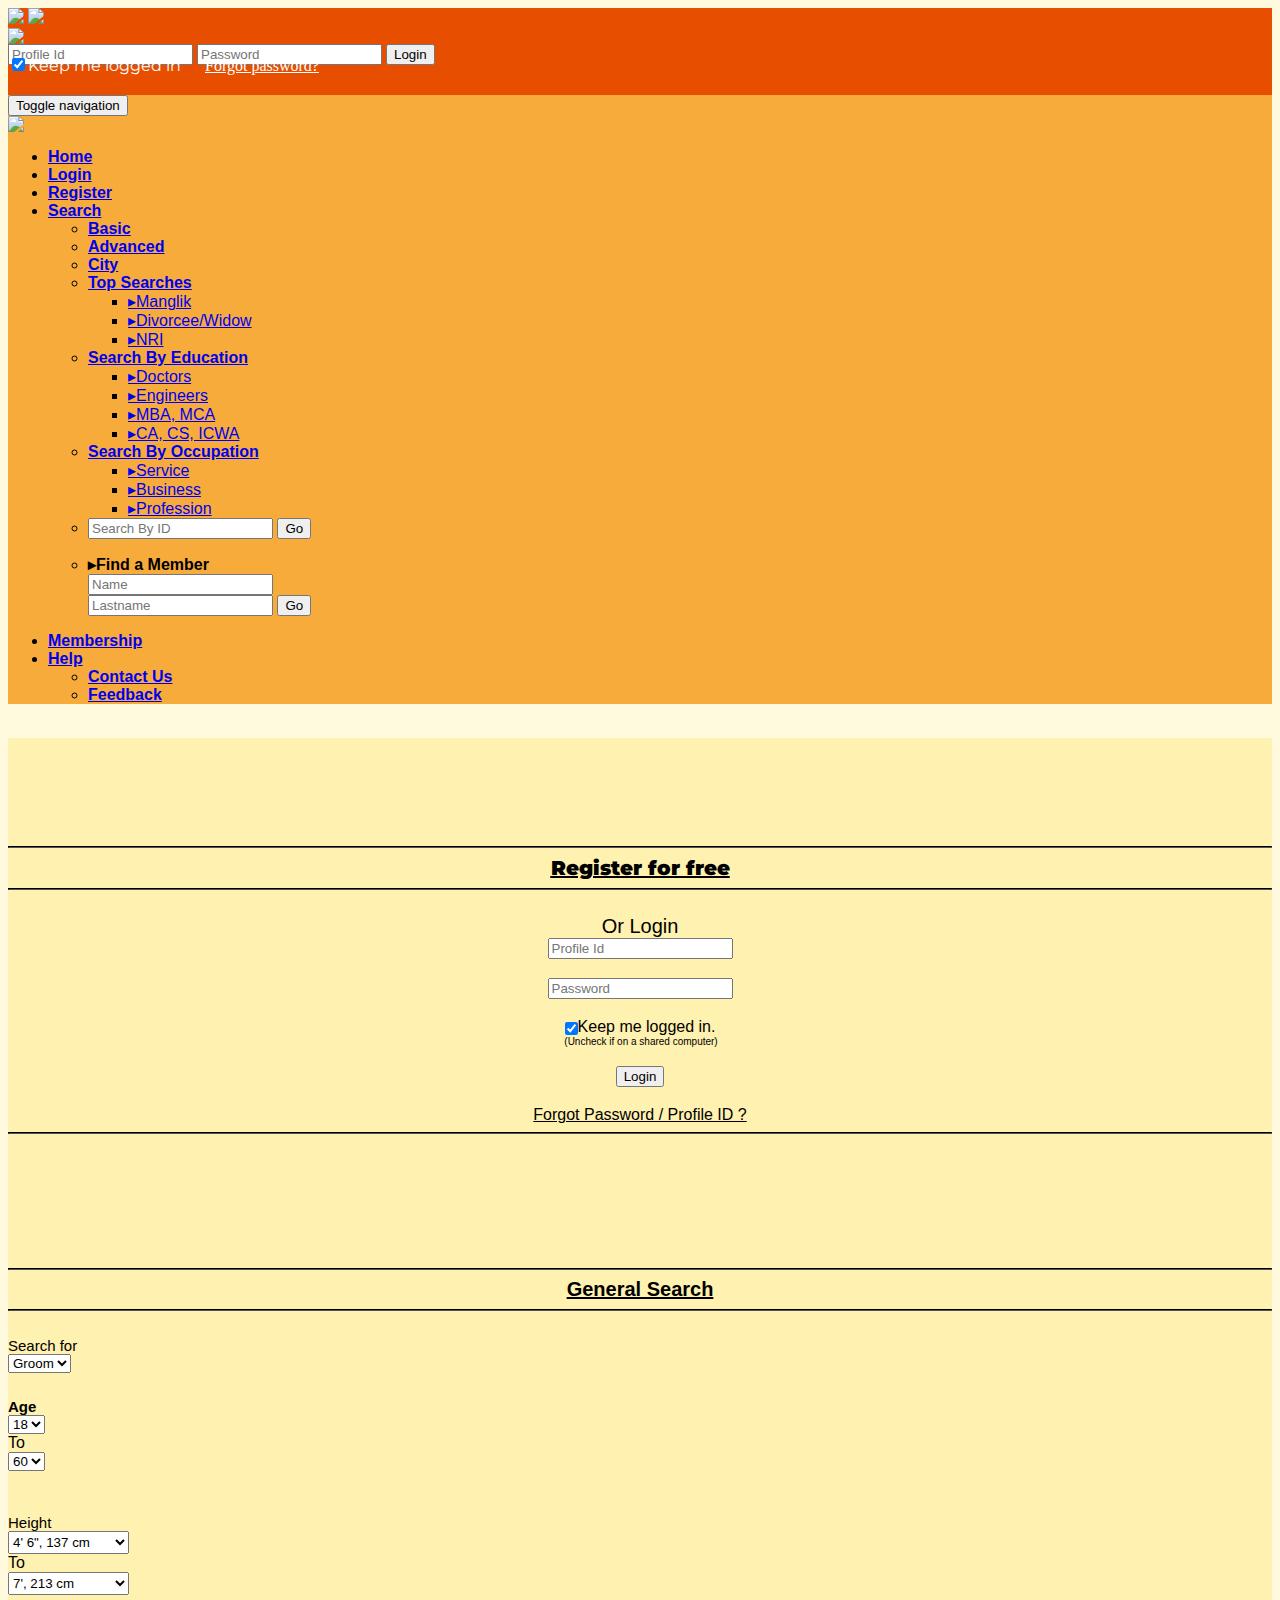
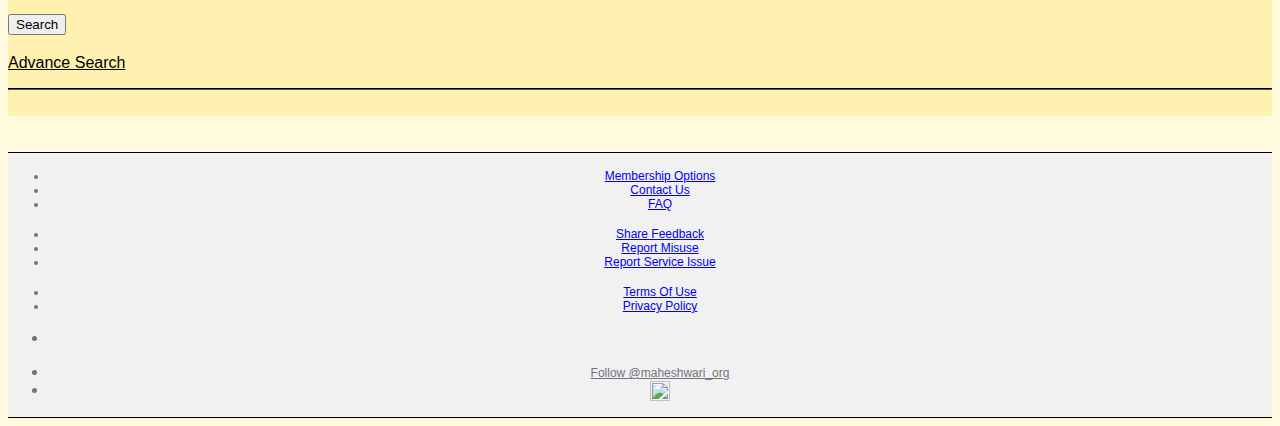
==== index.html @ b47af65a "home page updated" ====
<!--[if gte IE 7]>
<!DOCTYPE html PUBLIC "-//W3C//DTD XHTML 1.0 Transitional//EN" "http://www.w3.org/TR/xhtml1/DTD/xhtml1-transitional.dtd">
<![endif]-->
<html xmlns="http://www.w3.org/1999/xhtml" xml:lang="en">
<head>
       <script type="text/javascript">
       function loginfunc() {
                    var v = "0";
                    
         jQuery('#fltr').val(v);
     }
    </script>
</head>
<head id="ctl00_PageHead"><meta http-equiv="Content-Type" content="text/html; charset=UTF-8" /><title>
    www.maheshwari.org - No. 1 Maheshwari Matrimonial, Matrimony Site
</title><meta name="DESCRIPTION" content="&lt;%=pgdescription%>" />
<meta content="&lt;%=pgkeywords%>" name="Keywords" />
<meta name="viewport" content="width=device-width, initial-scale=1">
<meta name="language" content="EN" /><meta name="copyright" content="Copyright &lt;%=sitename%>" />
<meta name="revisit-after" content="15 days" /><meta name="reply-to" content="&lt;%=siteemail%>" />
<meta name="document-classification" content="Matrimonials Services" />
<meta name="document-type" content="Public" />
<meta name="document-rating" content="Safe for Kids" />
<meta name="document-distribution" content="Global" />
<link rel="SHORTCUT ICON" href="guru.ico" /><link href="http://www.maheshwari.org/css/NewSchema/reg.css" rel="stylesheet" />
<link href="http://www.maheshwari.org/css/NewSchema/main.css" rel="stylesheet" />
<link href="http://www.maheshwari.org/css/flaticons/flaticon.css" rel="stylesheet" />
<link href="http://www.maheshwari.org/css/NewSchema/navbar.css" rel="stylesheet" />
<link href="http://www.maheshwari.org/css/NewSchema/footer.css" rel="stylesheet" />
<link href="http://www.maheshwari.org/css/NewSchema/page.css" rel="stylesheet" />
<link href="http://www.maheshwari.org/css/NewSchema/user.css" rel="stylesheet" />
<link href='https://fonts.googleapis.com/css?family=Montserrat' rel='stylesheet' type='text/css'>
<link href='https://fonts.googleapis.com/css?family=Montserrat:700' rel='stylesheet' type='text/css'>
 <link href='https://fonts.googleapis.com/css?family=Roboto' rel='stylesheet' type='text/css'>
 <link href='https://fonts.googleapis.com/css?family=Slabo+27px' rel='stylesheet' type='text/css'>
 <link href='https://fonts.googleapis.com/css?family=Bree+Serif' rel='stylesheet' type='text/css'>
   
 <link href="css/bootstrap.css" rel = "stylesheet" />
<meta name="viewport" content="width=device-width, initial-scale=1" />

<script src="https://ajax.googleapis.com/ajax/libs/jquery/1.8.3/jquery.min.js" type="text/javascript"></script> 

<script src="http://www.maheshwari.org/js/tooltipsy.min.js" type="text/javascript"></script>

<script type="text/javascript" src="http://www.maheshwari.org/js/jquery.easyui.min.js"></script> 
    <style>
    .footer-col {
      color:rgb(114,114,125);
    }
        #head {
            font-size: 16px !important;
        }

.table-row{
  font-family: 'Montserrat', sans-serif;
}
        #wrapper {
            margin-top: 100px;
            display: block;
            padding-top:15px;
        }

        #foot {
            display: block;
            font-size: 16px !important;
            text-align: center;
        }

        @media only screen and (max-width:1000px) {
                .table-cell{
        word-break: break-all;
        margin:0.5%;
    }

            #wrapper {
                
            }
        }
    </style>



    
   <script type="text/javascript">
        jQuery(function () {
            jQuery('.hastip').tooltipsy({
                offset: [10, 0],
                css: {
                    'padding': '10px',
                    'max-width': '150px',
                    'color': '#303030',
                    'background-color': '#f5f5b5',
                    'border': '1px solid #deca7e',
                    '-moz-box-shadow': '0 0 10px rgba(0, 0, 0, .5)',
                    '-webkit-box-shadow': '0 0 10px rgba(0, 0, 0, .5)',
                    'box-shadow': '0 0 10px rgba(0, 0, 0, .5)',
                    'text-shadow': 'none'
                }
            });
        });
    </script>
    
    <link href="http://www.maheshwari.org/css/NewSchema/table.css" rel="stylesheet" />
    <style>

    hr { 
    display: block;
    margin-top: 0.5em;
    margin-bottom: 0.5em;
    margin-left: auto;
    margin-right: auto;
    border-style: inset;
    border-width: 1px;
    border-color: black;
}


    .navbar-default {
     z-index: 999;
    }
        .form {
            padding: 0;
            margin:0;
        }
        .red {
            background-color: #7d4627;
        }

        .login-form, .login-form *{
            text-align:center;
            width:auto !important;
            margin:0 auto;
        }

        .table-cell:nth-of-type(2n+1) {
            font-size: 15px;
        }

        .table-meta {
            display: inline-flex;
            padding-top: 2%;
            padding-bottom: 2%;
            text-align: center;
        }

        .button-reg {
            background: #66BB6A;
            padding: 2%;
            border-radius: 4px;
            color: white;
            font-weight: bold;
            text-decoration: none;
            font-size: 120%;
        }
        .lbl{
            margin-top:2%;
            display:block;
        }
        @media only screen and (max-width:800px) {
            .table-meta {
                display: block;
                width: 85%;
            }
            .table-box {
                margin: 3%;
            }
            .login-box {
                display:none;
            }
            .heading {
              font-family: arial;
            
              width:100%;
              font-size:20px;
              text-decoration:underline;font-weight:bold
            }
        }
    </style>
</head>
<body style = "background-color : rgb(255, 249, 221);">
    <div id="fb-root"></div>
    <script>        (function(d, s, id) {
            var js, fjs = d.getElementsByTagName(s)[0];
            if (d.getElementById(id)) return;
            js = d.createElement(s); js.id = id;
            js.src = "//connect.facebook.net/en_US/all.js#xfbml=1&appId=246943865416078";
            fjs.parentNode.insertBefore(js, fjs);
        } (document, 'script', 'facebook-jssdk'));


    </script>

      <div id="head" >
        <div class="menu-wrapper"  style = "background-color : 
E84E00">
            <div class="image-wrapper menu-hide">
                <a href="http://maheshwari.org/user/main.aspx"><img src="http://www.maheshwari.org/img/user/newschema/guru.gif" id="guru"></a>
                <a href="http://maheshwari.org/user/main.aspx"><img src="http://www.maheshwari.org/img/user/newschema/yantra.gif" id="yantra"></a>
                <div class ="logo_box">
                    <a href="http://maheshwari.org/user/main.aspx"><img src="http://www.maheshwari.org/img/user/newschema/header.png" class="logo-pic"/></a>
                </div>
                <div class="right_box">

                    <form class="login-box" action="http://maheshwari.org/user/loged.aspx" method="post">
                        <div>
                            <input type="text" name="Matcode" placeholder="Profile Id" id="uid" />
                            <input type="password" name="Password" placeholder="Password" id="pwd" />
                            <input type="hidden" id="fltr" name="fltr"  />
                            <button   class = "btn btn-primary" style = "margin-top : -5px " onclick="loginfunc()">Login</button>
                        </div>
                        <div class="box-small" style="margin-top:-10px">
                            <input type="checkbox" checked name="loggedin" id="loggedin"/><label class="tiny" style = "color:white;font-family: 'Montserrat', sans-serif;">Keep me logged in</label>
                            <label class="forgot tiny" style="margin-left:20px;"><a href="http://maheshwari.org/user/forgotpassword.aspx" style="color:white;">Forgot password?</a></label>
                        </div>
                    </form>

                </div>
            </div>

         <nav class = " menu navbar navbar-default navbar-static-top" role = "navigation" style = "  background-color : #F7AB3B; margin-top:20px">
   
   <div class = "navbar-header">
      <button type = "button" class = "navbar-toggle" 
         data-toggle = "collapse" data-target = "#example-navbar-collapse">
         <span class = "sr-only">Toggle navigation</span>
         <span class = "icon-bar"></span>
         <span class = "icon-bar"></span>
         <span class = "icon-bar"></span>
      </button>
        <div class = "navbar-header" style = "width:15px">
      <a class = "toggle-nav" href = "#"><img src="http://www.maheshwari.org/img/user/newschema/header.png" class = "logo-pic"/> </a>
   </div>
   </div>
   
   <div class = "collapse navbar-collapse" id = "example-navbar-collapse">
    
      <ul class = "nav navbar-nav">
      <li style="font-family: arial"><a href = "http://maheshwari.org/user/main.aspx"><strong>Home</strong></a></li>
         <li style="font-family: arial"><a href = "http://maheshwari.org/user/login.aspx"><strong>Login</strong></a></li>
         <li style="font-family: arial"><a href = "http://maheshwari.org/user/register.aspx"><strong>Register</strong></a></li>
            
         <li class = "dropdown" style="font-family: arial">
            <a href = "#" class = "dropdown-toggle" data-toggle = "dropdown">
             <strong>Search</strong>
               <b class = "caret"></b>
            </a>
            
            <ul class = "dropdown-menu" style = "background-color : #F7AB3B">
               <li><a href="http://maheshwari.org/user/general.aspx"><strong>Basic</strong></a></li>
                
              <li><a href="http://maheshwari.org/user/advance.aspx"><strong>Advanced</strong></a></li>
          
              <li><a href="http://maheshwari.org/user/city.aspx"><strong>City</strong></a></li>

               <li class = "dropdown">
            <a href = "#" class = "dropdown-toggle" data-toggle = "dropdown">
               <strong>Top Searches</strong> 
               <b class = "caret"></b>
            </a>

            <ul class = "dropdown-submenu">
               <li><a href="http://maheshwari.org/user/link.aspx?col=manglik&status=yes&u=9">&#9656;Manglik</a>
                <li><a href="http://maheshwari.org/user/link.aspx?col=marstatus&status=_unmarried&u=0">&#9656;Divorcee/Widow</a></li>
                  <li><a href="http://maheshwari.org/user/link.aspx?col=country&status=_india&u=1">&#9656;NRI</a></li>
</ul>
               


               <li class = "dropdown">
            <a href = "#" class = "dropdown-toggle" data-toggle = "dropdown">
              <strong> Search By Education</strong>
               <b class = "caret"></b>
            </a>

            <ul class = "dropdown-submenu">
               <li><a href="http://maheshwari.org/user/link.aspx?col=education&status=d&u=2">&#9656;Doctors</a></li>
                <li><a href="http://maheshwari.org/user/link.aspx?col=education&status=e&u=3">&#9656;Engineers</a></li>
                  <li><a href="http://maheshwari.org/user/link.aspx?col=education&status=m&u=4">&#9656;MBA, MCA</a></li>
                <li><a href="http://maheshwari.org/user/link.aspx?col=education&status=p&u=5">&#9656;CA, CS, ICWA</a></li>
</ul>


               <li class = "dropdown">
            <a href = "#" class = "dropdown-toggle" data-toggle = "dropdown">
              <strong> Search By Occupation </strong>
               <b class = "caret"></b>
            </a>

            <ul class = "dropdown-submenu">
                                 <li><a href="http://maheshwari.org/user/link.aspx?col=pstatus&status=service&u=6">&#9656;Service</a></li>
                                    <li><a href="http://maheshwari.org/user/link.aspx?col=pstatus&status=business&u=8">&#9656;Business</a></li>
                                    <li><a href="http://maheshwari.org/user/link.aspx?col=pstatus&status=profession&u=7">&#9656;Profession</a></li>
</ul>


              <li>
                                <form action="http://maheshwari.org/user/profile.aspx">
                                    <input type="text" name="id" class="search-txt" placeholder="Search By ID" />
                                    <button class = "btn btn-primary">Go</button>
                                </form>
                            </li>
                            <li>
                                <form action="http://maheshwari.org/user/namesearch.aspx"><strong>&#9656;Find a Member</strong><br>
                                    <input type="text" name="name" class="search-txt" placeholder="Name" onblur="this.value = this.value.replace(',',''); if(this.value.trim().length == 1) this.value='';"><br>
                                    <input type="text" name="surname" class="search-txt" placeholder="Lastname" onblur="this.value = this.value.replace(',',''); if(this.value.trim().length == 1) this.value='';">
                                    <button class = "btn btn-primary">Go</button>
                                </form>
                            </li>

            </ul>
           
         </li>

         <li style="font-family: arial" ><a href="http://maheshwari.org/user/payment-options.aspx"><strong>Membership </strong></a></li>


          <li class = "dropdown" style="font-family: arial">
            <a href = "#" class = "dropdown-toggle" data-toggle = "dropdown">
               <strong>Help</strong>
               <b class = "caret"></b>
            </a>
            
            <ul class = "dropdown-menu" style = "background-color : #F7AB3B;">
               <li><a href="http://maheshwari.org/user/contact.aspx"><strong>Contact Us</strong></a></li>
               
              <li><a href="http://maheshwari.org/user/feedback.aspx"><strong>Feedback</strong></a></li>
              </ul>
              </li>
            
      </ul>
   </div>
   
</nav>
    </div>
    </div>
<br/>


     <div class="container" style = "background-color : rgb(255, 249, 221);margin-top:0px; padding-top:0px" id="wrapper">
      <div class="row">
        <div class="col-xs-11 col-xs-pull-1 col-xs-offset-1 col-sm-4 col-sm-offset-2 col-sm-offset-1 col-md-5 col-md-offset-1 col-lg-5 col-lg-offset-1 col-xl-6 "  style="padding-top:100px;background-color:FFF1B0">
          <div class="table-box">
          <hr/>
            <div class="table-row " style="text-align: center;">
                  <div  class = "heading" style="width:100%;font-size:20px;text-decoration:underline;font-weight:bold;">
                        <a href = "Register.aspx" style = "color:black"><strong>Register for free</strong></a>
                   </div>
                   </div>
                   <hr/>
                
 <div class="table-row" >
                    <div class="table-cell" style = "text-align:center;width:100%">
                        <label class="lbl" style= "color:black;font-size:20px;font-family: arial;">Or Login</label>
                    </div>
                    </div>
            
            <div class="table-row">
                <form onsubmit="return Full(this)" name="frm" action="loged.aspx" method="post" class="login-form">
                    <input name="Matcode" placeholder="Profile Id" style="text-align:left;"><br /><br />
                    <input name="Password" type="password" placeholder="Password" onblur="this.value = this.value.replace(/[<>]/gi,'');" style="text-align:left;"><br>
                <br />
                    <div style = "color : black;font-family: arial">
                    <input type="checkbox" name="loggedin" id="loggedin" style="vertical-align: middle ;" title="Keep me logged in" checked />Keep me logged in.
                    </div>

                    <div style="margin-left: 2px; color: black; font-size: 10px;font-family: arial">(Uncheck if on a shared computer)</div>
                    <br />
                    <button type="submit" value="Login" name="B1" class = "btn btn-primary"> Login </button>
                    <br />
<br/>
                    <a href="ForgotPassword.aspx" style="color: black;font-family: arial;">Forgot Password / Profile ID ?</a>

                </form>
            </div>
            
         <hr/>

            <br/>
        </div>
        </div>


        <div class="col-xs-11  col-sm-4 col-sm-offset-2 col-md-5 col-md-offset-1 col-lg-5  col-xl-6 "  style="padding-top:100px;background-color:FFF1B0">


          

          <div class="table-box" >
              <form method="post" action="searchnew.aspx">
                <hr/>
                <div class="table-row" style="text-align: center;">

                  <div style="width:100%;font-size:20px;text-decoration:underline;font-weight:bold;font-family: arial, sans-serif;color:black;">
                        <strong>General Search</strong>
                    </div>
                </div>
                <hr/>
                <div class="table-row">
                    <div class="table-cell">
                        <label class="lbl" style= "color:black;font-family: arial">Search for</label>
                    </div>
                    <div class="table-cell">
                        <select name="gender">
                            <option value="female" selected>Groom</option>
                            <option value="male">Bride</option>
                        </select>
                    </div>
                </div>
                <div class="table-row">
                    <div class="table-cell" style= "color:black;font-family: arial">
                        <label class="lbl"><strong>Age</strong></label>
                    </div>
                    <div class="table-cell">
                        <select name="min_age">
                            <option selected>18</option>
                            <option>19</option>
                            <option>20</option>
                            <option>21</option>
                            <option>22</option>
                            <option>23</option>
                            <option>24</option>
                            <option>25</option>
                            <option>26</option>
                            <option>27</option>
                            <option>28</option>
                            <option>29</option>
                            <option>30</option>
                            <option>31</option>
                            <option>32</option>
                            <option>33</option>
                            <option>34</option>
                            <option>35</option>
                            <option>36</option>
                            <option>37</option>
                            <option>38</option>
                            <option>39</option>
                            <option>40</option>
                            <option>41</option>
                            <option>42</option>
                            <option>43</option>
                            <option>44</option>
                            <option>45</option>
                            <option>46</option>
                            <option>47</option>
                            <option>48</option>
                            <option>49</option>
                            <option>50</option>
                            <option>51</option>
                            <option>52</option>
                            <option>53</option>
                            <option>54</option>
                            <option>55</option>
                            <option>56</option>
                            <option>57</option>
                            <option>58</option>
                            <option>59</option>
                            <option>60</option>
                        </select>
                      <div style= "color:black;font-family:arial;" > To</div>
                    <select name="max_age">
                        <option>18</option>
                        <option>19</option>
                        <option>20</option>
                        <option>21</option>
                        <option>22</option>
                        <option>23</option>
                        <option>24</option>
                        <option>25</option>
                        <option>26</option>
                        <option>27</option>
                        <option>28</option>
                        <option>29</option>
                        <option>30</option>
                        <option>31</option>
                        <option>32</option>
                        <option>33</option>
                        <option>34</option>
                        <option>35</option>
                        <option>36</option>
                        <option>37</option>
                        <option>38</option>
                        <option>39</option>
                        <option>40</option>
                        <option>41</option>
                        <option>42</option>
                        <option>43</option>
                        <option>44</option>
                        <option>45</option>
                        <option>46</option>
                        <option>47</option>
                        <option>48</option>
                        <option>49</option>
                        <option>50</option>
                        <option>51</option>
                        <option>52</option>
                        <option>53</option>
                        <option>54</option>
                        <option>55</option>
                        <option>56</option>
                        <option>57</option>
                        <option>58</option>
                        <option>59</option>
                        <option selected>60</option>
                    </select>
                    </div>
                </div>
                <br/>
                <div class="table-row">
                    <div class="table-cell" style= "color:black;font-family: arial">
                        <label class="lbl">Height</label>
                    </div>
                    <div class="table-cell">
                        <select name="minHeight" style="height: 23px; width: 121px">
                            <option value="137" selected>4' 6", 137 cm</option>
                            <option value="140">4' 7", 140 cm</option>
                            <option value="142">4' 8", 142 cm</option>
                            <option value="145">4' 9", 145 cm</option>
                            <option value="147">4' 10", 147 cm</option>
                            <option value="150">4' 11", 150 cm</option>
                            <option value="152">5', 152 cm</option>
                            <option value="155">5'1", 155 cm</option>
                            <option value="157">5' 2", 157 cm</option>
                            <option value="160">5' 3", 160 cm</option>
                            <option value="163">5' 4", 163 cm</option>
                            <option value="165">5' 5", 165 cm</option>
                            <option value="168">5' 6", 168 cm</option>
                            <option value="170">5' 7", 170 cm</option>
                            <option value="173">5' 8", 173 cm</option>
                            <option value="175">5' 9", 175 cm</option>
                            <option value="178">5' 10", 178 cm</option>
                            <option value="180">5' 11", 180 cm</option>
                            <option value="183">6', 183 cm</option>
                            <option value="185">6' 1", 185 cm</option>
                            <option value="188">6' 2", 188 cm</option>
                            <option value="191">6' 3", 191 cm</option>
                            <option value="193">6' 4", 193 cm</option>
                            <option value="196">6' 5", 196 cm</option>
                            <option value="198">6' 6", 198 cm</option>
                            <option value="201">6' 7", 201 cm</option>
                            <option value="203">6' 8", 203 cm</option>
                            <option value="206">6' 9", 206 cm</option>
                            <option value="208">6' 10", 208 cm</option>
                            <option value="211">6' 11", 211 cm</option>
                            <option value="213">7'+, 213 cm+</option>
                        </select>
                       <div style= "color:black;font-family:arial;"> To</div> 
                        <select name="maxHeight" style="height: 23px; width: 121px">
                            <option value="140">4' 7", 140 cm</option>
                            <option value="142">4' 8", 142 cm</option>
                            <option value="145">4' 9", 145 cm</option>
                            <option value="147">4' 10", 147 cm</option>
                            <option value="150">4' 11", 150 cm</option>
                            <option value="152">5', 152 cm</option>
                            <option value="155">5'1", 155 cm</option>
                            <option value="157">5' 2", 157 cm</option>
                            <option value="160">5' 3", 160 cm</option>
                            <option value="163">5' 4", 163 cm</option>
                            <option value="165">5' 5", 165 cm</option>
                            <option value="168">5' 6", 168 cm</option>
                            <option value="170">5' 7", 170 cm</option>
                            <option value="173">5' 8", 173 cm</option>
                            <option value="175">5' 9", 175 cm</option>
                            <option value="178">5' 10", 178 cm</option>
                            <option value="180">5' 11", 180 cm</option>
                            <option value="183">6', 183 cm</option>
                            <option value="185">6' 1", 185 cm</option>
                            <option value="188">6' 2", 188 cm</option>
                            <option value="191">6' 3", 191 cm</option>
                            <option value="193">6' 4", 193 cm</option>
                            <option value="196">6' 5", 196 cm</option>
                            <option value="198">6' 6", 198 cm</option>
                            <option value="201">6' 7", 201 cm</option>
                            <option value="203">6' 8", 203 cm</option>
                            <option value="206">6' 9", 206 cm</option>
                            <option value="208">6' 10", 208 cm</option>
                            <option value="211">6' 11", 211 cm</option>
                            <option value="213" selected>7', 213 cm</option>
                        </select>
                        <br />
                    </div>
                </div>
              
                <div class="table-row">
                    <div class="table-cell">
                        &nbsp;
                    </div>
                  

                    <div class="table-cell">
                        <button type="submit" value="Search" name="B1" class = "btn btn-primary"> Search </button>
                      <br/>
                        <br/>
                        <a href="advancenew.aspx" style="color:black;font-family: arial">Advance Search</a>
                    </div>
                </div>
            </div>
<hr/>
<br/>
      </div>

        <div style="clear: both;"></div>
    </div>

<br/>
<br />
<div class = "container" style="position:relative">
<div class = "row">
<div class = "col-lg-11 col-xl-12 col-xs-pull-1 col-md-offset-1">
    <div id="foot" >
        <div class="footer panel" style = "background-color : 
rgb(241, 241, 242)
;overflow : hidden;border-top:     1px solid black;border-bottom:     1px solid black;">
            <div class="footer-box" style = "overflow : hidden;">
                <ul class="footer-col">
                    <li style = "font-family: arial;font-size : 12px;color:rgb(114,114,125);"><a href="http://maheshwari.org/user/payment-options.aspx">Membership Options</a></li>
                    <li style = "font-family: arial;font-size : 12px;color:rgb(114,114,125);"><a href="http://maheshwari.org/user/contact.aspx">Contact Us</a></li>
                    <li style = "font-family: arial;font-size : 12px;color:rgb(114,114,125);"><a href="http://maheshwari.org/user/faq.aspx">FAQ</a></li>
                </ul>
                <ul class="footer-col">
                    <li style = "font-family: arial;font-size : 12px;color:rgb(114,114,125);"><a href="http://maheshwari.org/user/feedback.aspx">Share Feedback</a></li>
                    <li style = "font-family: arial;font-size : 12px;color:rgb(114,114,125);"><a href="http://maheshwari.org/user/feedback.aspx?f=misuse">Report Misuse</a></li>
                    <li style = "font-family: arial;font-size : 12px;color:rgb(114,114,125);"><a href="http://maheshwari.org/user/feedback.aspx?f=service">Report Service Issue</a></li>
                </ul>
                <ul class="footer-col">
<!--                    <li>SiteMap</li>
                    <li>About Us</li> -->
                    <li style = "font-family: arial;font-size : 12px;color:rgb(114,114,125);"><a href="http://maheshwari.org/user/terms.aspx">Terms Of Use</a></li>
                    <li style = "font-family: arial;font-size : 12px;color:rgb(114,114,125);"><a href="http://maheshwari.org/user/privacy-policy.aspx">Privacy Policy</a></li>
                </ul>
                <ul class="footer-col">

                    <li>
                        <div class="fb-like" data-href="http://www.facebook.com/maheshwari.org" data-send="false" data-layout="button_count" data-width="150" data-show-faces="false" data-font="lucida grande" data-height="20">
                        </div>
                    </li>
                    <li>
                        <a href="https://twitter.com/maheshwari_org" class="twitter-follow-button" data-show-count="false" data-show-screen-name="true" style = "font-family: arial;font-size : 12px;color:rgb(114,114,125);">Follow @maheshwari_org</a>
                        <script>!function (d, s, id) { var js, fjs = d.getElementsByTagName(s)[0], p = /^http:/.test(d.location) ? 'http' : 'https'; if (!d.getElementById(id)) { js = d.createElement(s); js.id = id; js.src = p + '://platform.twitter.com/widgets.js'; fjs.parentNode.insertBefore(js, fjs); } }(document, 'script', 'twitter-wjs');</script>
                    </li>
<!--                    <li>
                        <a href="https://www.facebook.com/maheshwari.org">
                            <img src="../img/user/newschema/facebook.gif" />
                        </a>
                        </li> -->

                        <li>
                            <a class="addthis_button" href="http://www.addthis.com/bookmark.php?v=250&amp;pubid=xa-4fd1be8864101e77" addthis:url="http://www.maheshwari.org" addthis:title="www.maheshwari.org - No. 1 Maheshwari Matrimonial, Matrimony Site" addthis:description="It is Largest Matrimony Website catering Maheshwari Community to find Matrimonial profiles for prospective brides and grooms. Features like Online Free Registration, Advance City Search, View Contact Details etc. available">
                                <img src="http://s7.addthis.com/static/btn/v2/lg-share-en.gif" alt="Share" style="border: 0" align="top" onclick="_gaq.push(['_trackEvent', 'Footer', 'AddThis']);" height="20" />
                            </a>
                            <script type="text/javascript" src="http://s7.addthis.com/js/250/addthis_widget.js#pubid=xa-4fd1be8864101e77"></script>
                        </li>
                </ul>
            </div>
        </div>
    </div>
    </div>
    </div>
    </div>
    <script type="text/javascript">
        var _gaq = _gaq || [];
        _gaq.push(['_setAccount', 'UA-6516737-3']);
        _gaq.push(['_trackPageview']);
_gaq.push(['_setCustomVar',
      1,                   // This custom var is set to slot #1.  Required parameter.
      'Layout',           // The top-level name for your online content categories.  Required parameter.
      'New',  // Sets the value of "Section" to "Life & Style" for this particular aricle.  Required parameter.
      3                 // Sets the scope to page-level.  Optional parameter.
   ]);
_gaq.push(['_setCustomVar',
      2,                   // This custom var is set to slot #2.  Required parameter.
      'Visitor Type', // The name of the custom variable.  Required parameter.
   
      'Guest',               // The value of the custom variable.  Required parameter.

      2                    // Sets the scope to session-level.  Optional parameter.
   ]);
   
        (function() {
            var ga = document.createElement('script'); ga.type = 'text/javascript'; ga.async = true;
            ga.src = 'https://ssl.google-analytics.com/ga.js';
            var s = document.getElementsByTagName('script')[0]; s.parentNode.insertBefore(ga, s);
        })();
    </script>
    <script src="http://www.maheshwari.org/js/newschema/scrolltie.js"></script>
    <script src="http://www.maheshwari.org/js/newschema/menu.js"></script>
    <script src="js/jquery.js"></script>
    <!-- BOOTSTRAP SCRIPTS  -->
    <script src="js/bootstrap.min.js"></script>


<!--Start of Tawk.to Script--
<script type="text/javascript">
var Tawk_API=Tawk_API||{}, Tawk_LoadStart=new Date();
(function(){
var s1=document.createElement("script"),s0=document.getElementsByTagName("script")[0];
s1.async=true;
s1.src='https://embed.tawk.to/55cc938638ae2c4f66a7dd91/default';
s1.charset='UTF-8';
s1.setAttribute('crossorigin','*');
s0.parentNode.insertBefore(s1,s0);
})();


</script>
!--End of Tawk.to Script-->

</body>
</html>
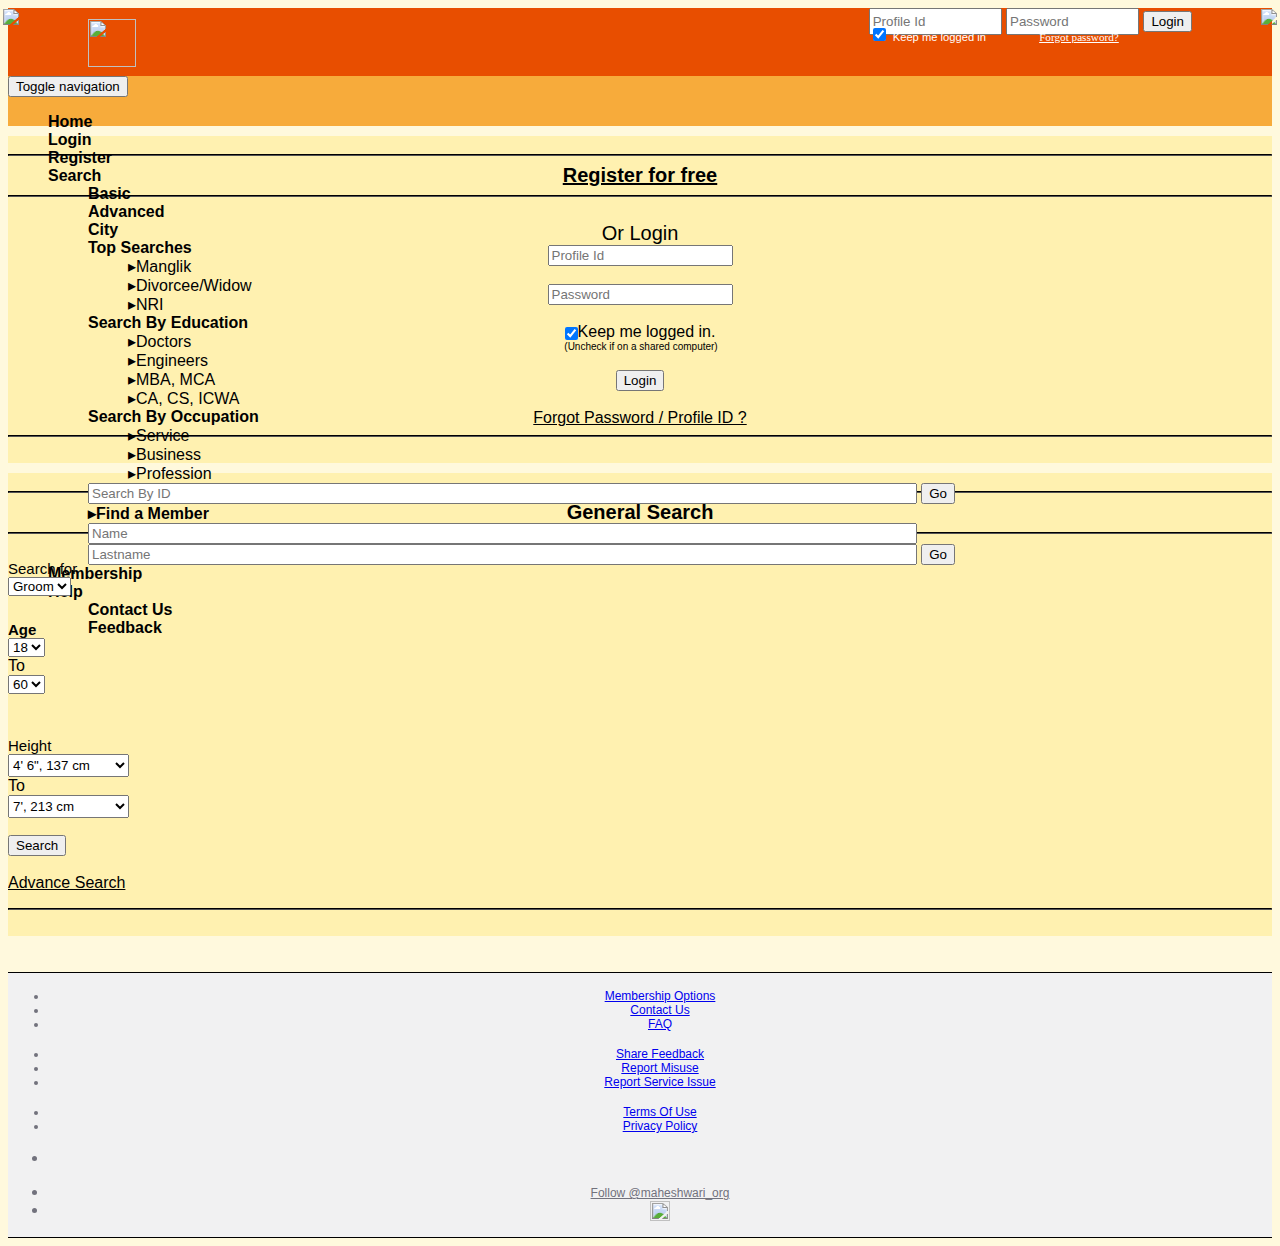
==== commit 08444862: "home final" ====
--- a/index.html
+++ b/index.html
@@ -1,696 +1,650 @@
-
-
 <!--[if gte IE 7]>
 <!DOCTYPE html PUBLIC "-//W3C//DTD XHTML 1.0 Transitional//EN" "http://www.w3.org/TR/xhtml1/DTD/xhtml1-transitional.dtd">
 <![endif]-->
 <html xmlns="http://www.w3.org/1999/xhtml" xml:lang="en">
+
 <head>
-       <script type="text/javascript">
-       function loginfunc() {
-                    var v = "0";
-                    
-         jQuery('#fltr').val(v);
-     }
+    <script type="text/javascript">
+    function loginfunc() {
+        // var v = "0";
+        // 
+        // jQuery('#fltr').val(v);
+        // }
+        //
     </script>
-</head>
-<head id="ctl00_PageHead"><meta http-equiv="Content-Type" content="text/html; charset=UTF-8" /><title>
-    www.maheshwari.org - No. 1 Maheshwari Matrimonial, Matrimony Site
-</title><meta name="DESCRIPTION" content="&lt;%=pgdescription%>" />
-<meta content="&lt;%=pgkeywords%>" name="Keywords" />
-<meta name="viewport" content="width=device-width, initial-scale=1">
-<meta name="language" content="EN" /><meta name="copyright" content="Copyright &lt;%=sitename%>" />
-<meta name="revisit-after" content="15 days" /><meta name="reply-to" content="&lt;%=siteemail%>" />
-<meta name="document-classification" content="Matrimonials Services" />
-<meta name="document-type" content="Public" />
-<meta name="document-rating" content="Safe for Kids" />
-<meta name="document-distribution" content="Global" />
-<link rel="SHORTCUT ICON" href="guru.ico" /><link href="http://www.maheshwari.org/css/NewSchema/reg.css" rel="stylesheet" />
-<link href="http://www.maheshwari.org/css/NewSchema/main.css" rel="stylesheet" />
-<link href="http://www.maheshwari.org/css/flaticons/flaticon.css" rel="stylesheet" />
-<link href="http://www.maheshwari.org/css/NewSchema/navbar.css" rel="stylesheet" />
-<link href="http://www.maheshwari.org/css/NewSchema/footer.css" rel="stylesheet" />
-<link href="http://www.maheshwari.org/css/NewSchema/page.css" rel="stylesheet" />
-<link href="http://www.maheshwari.org/css/NewSchema/user.css" rel="stylesheet" />
-<link href='https://fonts.googleapis.com/css?family=Montserrat' rel='stylesheet' type='text/css'>
-<link href='https://fonts.googleapis.com/css?family=Montserrat:700' rel='stylesheet' type='text/css'>
- <link href='https://fonts.googleapis.com/css?family=Roboto' rel='stylesheet' type='text/css'>
- <link href='https://fonts.googleapis.com/css?family=Slabo+27px' rel='stylesheet' type='text/css'>
- <link href='https://fonts.googleapis.com/css?family=Bree+Serif' rel='stylesheet' type='text/css'>
-   
- <link href="css/bootstrap.css" rel = "stylesheet" />
-<meta name="viewport" content="width=device-width, initial-scale=1" />
-
-<script src="https://ajax.googleapis.com/ajax/libs/jquery/1.8.3/jquery.min.js" type="text/javascript"></script> 
-
-<script src="http://www.maheshwari.org/js/tooltipsy.min.js" type="text/javascript"></script>
-
-<script type="text/javascript" src="http://www.maheshwari.org/js/jquery.easyui.min.js"></script> 
+    <!-- </head> -->
+    <!-- <head id="ctl00_PageHead"><meta http-equiv="Content-Type" content="text/html; charset=UTF-8" /><title> -->
+    <!-- www.maheshwari.org - No. 1 Maheshwari Matrimonial, Matrimony Site -->
+    </title>
+    <meta name="DESCRIPTION" content="&lt;%=pgdescription%>" />
+    <meta content="&lt;%=pgkeywords%>" name="Keywords" />
+    <meta name="viewport" content="width=device-width, initial-scale=1">
+    <meta name="language" content="EN" />
+    <meta name="copyright" content="Copyright &lt;%=sitename%>" />
+    <meta name="revisit-after" content="15 days" />
+    <meta name="reply-to" content="&lt;%=siteemail%>" />
+    <meta name="document-classification" content="Matrimonials Services" />
+    <meta name="document-type" content="Public" />
+    <meta name="document-rating" content="Safe for Kids" />
+    <meta name="document-distribution" content="Global" />
+    <link rel="SHORTCUT ICON" href="guru.ico" />
+    <link href="http://www.maheshwari.org/css/NewSchema/reg.css" rel="stylesheet" />
+    <link href="http://www.maheshwari.org/css/NewSchema/main.css" rel="stylesheet" />
+    <link href="http://www.maheshwari.org/css/flaticons/flaticon.css" rel="stylesheet" />
+    <!-- <link href="http://www.maheshwari.org/css/NewSchema/navbar.css" rel="stylesheet" /> -->
+    <link rel="stylesheet" type="text/css" href="error.css">
+    <link href="http://www.maheshwari.org/css/NewSchema/footer.css" rel="stylesheet" />
+    <link href="http://www.maheshwari.org/css/NewSchema/page.css" rel="stylesheet" />
+    <link href="http://www.maheshwari.org/css/NewSchema/user.css" rel="stylesheet" />
+    <link href="css/bootstrap.css" rel="stylesheet" />
+    <script src="https://ajax.googleapis.com/ajax/libs/jquery/1.8.3/jquery.min.js" type="text/javascript"></script>
+    <script src="http://www.maheshwari.org/js/tooltipsy.min.js" type="text/javascript"></script>
+    <script type="text/javascript" src="http://www.maheshwari.org/js/jquery.easyui.min.js"></script>
     <style>
     .footer-col {
-      color:rgb(114,114,125);
-    }
-        #head {
-            font-size: 16px !important;
+        color: rgb(114, 114, 125);
+    }
+    
+    #head {
+        font-size: 16px !important;
+    }
+    
+    .table-row {
+        font-family: 'Montserrat', sans-serif;
+    }
+    
+    #wrapper {
+        margin-top: 100px;
+        display: block;
+        padding-top: 15px;
+    }
+    
+    #foot {
+        display: block;
+        font-size: 16px !important;
+        text-align: center;
+    }
+    
+    @media only screen and (max-width:1000px) {
+        .table-cell {
+            word-break: break-all;
+            margin: 0.5%;
         }
-
-.table-row{
-  font-family: 'Montserrat', sans-serif;
-}
-        #wrapper {
-            margin-top: 100px;
-            display: block;
-            padding-top:15px;
-        }
-
-        #foot {
-            display: block;
-            font-size: 16px !important;
-            text-align: center;
-        }
-
-        @media only screen and (max-width:1000px) {
-                .table-cell{
-        word-break: break-all;
-        margin:0.5%;
-    }
-
-            #wrapper {
-                
+        #wrapper {}
+    }
+    </style>
+    <script type="text/javascript">
+    jQuery(function() {
+        jQuery('.hastip').tooltipsy({
+            offset: [10, 0],
+            css: {
+                'padding': '10px',
+                'max-width': '150px',
+                'color': '#303030',
+                'background-color': '#f5f5b5',
+                'border': '1px solid #deca7e',
+                '-moz-box-shadow': '0 0 10px rgba(0, 0, 0, .5)',
+                '-webkit-box-shadow': '0 0 10px rgba(0, 0, 0, .5)',
+                'box-shadow': '0 0 10px rgba(0, 0, 0, .5)',
+                'text-shadow': 'none'
             }
-        }
-    </style>
-
-
-
-    
-   <script type="text/javascript">
-        jQuery(function () {
-            jQuery('.hastip').tooltipsy({
-                offset: [10, 0],
-                css: {
-                    'padding': '10px',
-                    'max-width': '150px',
-                    'color': '#303030',
-                    'background-color': '#f5f5b5',
-                    'border': '1px solid #deca7e',
-                    '-moz-box-shadow': '0 0 10px rgba(0, 0, 0, .5)',
-                    '-webkit-box-shadow': '0 0 10px rgba(0, 0, 0, .5)',
-                    'box-shadow': '0 0 10px rgba(0, 0, 0, .5)',
-                    'text-shadow': 'none'
-                }
-            });
         });
+    });
     </script>
-    
     <link href="http://www.maheshwari.org/css/NewSchema/table.css" rel="stylesheet" />
     <style>
-
-    hr { 
-    display: block;
-    margin-top: 0.5em;
-    margin-bottom: 0.5em;
-    margin-left: auto;
-    margin-right: auto;
-    border-style: inset;
-    border-width: 1px;
-    border-color: black;
-}
-
-
+    hr {
+        display: block;
+        margin-top: 0.5em;
+        margin-bottom: 0.5em;
+        margin-left: auto;
+        margin-right: auto;
+        border-style: inset;
+        border-width: 1px;
+        border-color: black;
+    }
+    
     .navbar-default {
-     z-index: 999;
-    }
-        .form {
-            padding: 0;
-            margin:0;
+        z-index: 999;
+    }
+    
+    .form {
+        padding: 0;
+        margin: 0;
+    }
+    
+    .red {
+        background-color: #7d4627;
+    }
+    
+    .login-form,
+    .login-form * {
+        text-align: center;
+        width: auto !important;
+        margin: 0 auto;
+    }
+    
+    .table-cell:nth-of-type(2n+1) {
+        font-size: 15px;
+    }
+    
+    .table-meta {
+        
+    }
+    
+    .button-reg {
+        background: #66BB6A;
+        padding: 2%;
+        border-radius: 4px;
+        color: white;
+        font-weight: bold;
+        text-decoration: none;
+        font-size: 120%;
+    }
+    
+    .lbl {
+        margin-top: 2%;
+        display: block;
+    }
+    
+    @media only screen and (max-width:800px) {
+        .table-meta {
+            
         }
-        .red {
-            background-color: #7d4627;
+        .table-box {
+            margin: 3%;
         }
-
-        .login-form, .login-form *{
-            text-align:center;
-            width:auto !important;
-            margin:0 auto;
+        .login-box {
+            display: none;
         }
-
-        .table-cell:nth-of-type(2n+1) {
-            font-size: 15px;
+        .heading {
+            font-family: arial;
+            width: 100%;
+            font-size: 20px;
+            text-decoration: underline;
+            font-weight: bold
         }
-
-        .table-meta {
-            display: inline-flex;
-            padding-top: 2%;
-            padding-bottom: 2%;
-            text-align: center;
-        }
-
-        .button-reg {
-            background: #66BB6A;
-            padding: 2%;
-            border-radius: 4px;
-            color: white;
-            font-weight: bold;
-            text-decoration: none;
-            font-size: 120%;
-        }
-        .lbl{
-            margin-top:2%;
-            display:block;
-        }
-        @media only screen and (max-width:800px) {
-            .table-meta {
-                display: block;
-                width: 85%;
-            }
-            .table-box {
-                margin: 3%;
-            }
-            .login-box {
-                display:none;
-            }
-            .heading {
-              font-family: arial;
-            
-              width:100%;
-              font-size:20px;
-              text-decoration:underline;font-weight:bold
-            }
-        }
+    }
     </style>
 </head>
-<body style = "background-color : rgb(255, 249, 221);">
+
+<body style="background-color : rgb(255, 249, 221);">
     <div id="fb-root"></div>
-    <script>        (function(d, s, id) {
-            var js, fjs = d.getElementsByTagName(s)[0];
-            if (d.getElementById(id)) return;
-            js = d.createElement(s); js.id = id;
-            js.src = "//connect.facebook.net/en_US/all.js#xfbml=1&appId=246943865416078";
-            fjs.parentNode.insertBefore(js, fjs);
-        } (document, 'script', 'facebook-jssdk'));
-
-
+    <script>
+    (function(d, s, id) {
+        var js, fjs = d.getElementsByTagName(s)[0];
+        if (d.getElementById(id)) return;
+        js = d.createElement(s);
+        js.id = id;
+        js.src = "//connect.facebook.net/en_US/all.js#xfbml=1&appId=246943865416078";
+        fjs.parentNode.insertBefore(js, fjs);
+    }(document, 'script', 'facebook-jssdk'));
     </script>
-
-      <div id="head" >
-        <div class="menu-wrapper"  style = "background-color : 
+    <div id="head">
+        <div class="menu-wrapper" style="background-color : 
 E84E00">
             <div class="image-wrapper menu-hide">
                 <a href="http://maheshwari.org/user/main.aspx"><img src="http://www.maheshwari.org/img/user/newschema/guru.gif" id="guru"></a>
                 <a href="http://maheshwari.org/user/main.aspx"><img src="http://www.maheshwari.org/img/user/newschema/yantra.gif" id="yantra"></a>
-                <div class ="logo_box">
-                    <a href="http://maheshwari.org/user/main.aspx"><img src="http://www.maheshwari.org/img/user/newschema/header.png" class="logo-pic"/></a>
+                <div class="logo_box">
+                    <a href="http://maheshwari.org/user/main.aspx"><img src="http://www.maheshwari.org/img/user/newschema/header.png" class="logo-pic" /></a>
                 </div>
                 <div class="right_box">
-
                     <form class="login-box" action="http://maheshwari.org/user/loged.aspx" method="post">
                         <div>
                             <input type="text" name="Matcode" placeholder="Profile Id" id="uid" />
                             <input type="password" name="Password" placeholder="Password" id="pwd" />
-                            <input type="hidden" id="fltr" name="fltr"  />
-                            <button   class = "btn btn-primary" style = "margin-top : -5px " onclick="loginfunc()">Login</button>
+                            <input type="hidden" id="fltr" name="fltr" />
+                            <button class="btn btn-primary" style="margin-top : -5px " onclick="loginfunc()">Login</button>
                         </div>
                         <div class="box-small" style="margin-top:-10px">
-                            <input type="checkbox" checked name="loggedin" id="loggedin"/><label class="tiny" style = "color:white;font-family: 'Montserrat', sans-serif;">Keep me logged in</label>
+                            <input type="checkbox" checked name="loggedin" id="loggedin" />
+                            <label class="tiny" style="color:white;font-family: 'Montserrat', sans-serif;">Keep me logged in</label>
                             <label class="forgot tiny" style="margin-left:20px;"><a href="http://maheshwari.org/user/forgotpassword.aspx" style="color:white;">Forgot password?</a></label>
                         </div>
                     </form>
-
                 </div>
             </div>
-
-         <nav class = " menu navbar navbar-default navbar-static-top" role = "navigation" style = "  background-color : #F7AB3B; margin-top:20px">
-   
-   <div class = "navbar-header">
-      <button type = "button" class = "navbar-toggle" 
-         data-toggle = "collapse" data-target = "#example-navbar-collapse">
-         <span class = "sr-only">Toggle navigation</span>
-         <span class = "icon-bar"></span>
-         <span class = "icon-bar"></span>
-         <span class = "icon-bar"></span>
-      </button>
-        <div class = "navbar-header" style = "width:15px">
-      <a class = "toggle-nav" href = "#"><img src="http://www.maheshwari.org/img/user/newschema/header.png" class = "logo-pic"/> </a>
-   </div>
-   </div>
-   
-   <div class = "collapse navbar-collapse" id = "example-navbar-collapse">
-    
-      <ul class = "nav navbar-nav">
-      <li style="font-family: arial"><a href = "http://maheshwari.org/user/main.aspx"><strong>Home</strong></a></li>
-         <li style="font-family: arial"><a href = "http://maheshwari.org/user/login.aspx"><strong>Login</strong></a></li>
-         <li style="font-family: arial"><a href = "http://maheshwari.org/user/register.aspx"><strong>Register</strong></a></li>
-            
-         <li class = "dropdown" style="font-family: arial">
-            <a href = "#" class = "dropdown-toggle" data-toggle = "dropdown">
-             <strong>Search</strong>
-               <b class = "caret"></b>
-            </a>
-            
-            <ul class = "dropdown-menu" style = "background-color : #F7AB3B">
-               <li><a href="http://maheshwari.org/user/general.aspx"><strong>Basic</strong></a></li>
-                
-              <li><a href="http://maheshwari.org/user/advance.aspx"><strong>Advanced</strong></a></li>
-          
-              <li><a href="http://maheshwari.org/user/city.aspx"><strong>City</strong></a></li>
-
-               <li class = "dropdown">
-            <a href = "#" class = "dropdown-toggle" data-toggle = "dropdown">
-               <strong>Top Searches</strong> 
-               <b class = "caret"></b>
-            </a>
-
-            <ul class = "dropdown-submenu">
-               <li><a href="http://maheshwari.org/user/link.aspx?col=manglik&status=yes&u=9">&#9656;Manglik</a>
-                <li><a href="http://maheshwari.org/user/link.aspx?col=marstatus&status=_unmarried&u=0">&#9656;Divorcee/Widow</a></li>
-                  <li><a href="http://maheshwari.org/user/link.aspx?col=country&status=_india&u=1">&#9656;NRI</a></li>
-</ul>
-               
-
-
-               <li class = "dropdown">
-            <a href = "#" class = "dropdown-toggle" data-toggle = "dropdown">
-              <strong> Search By Education</strong>
-               <b class = "caret"></b>
-            </a>
-
-            <ul class = "dropdown-submenu">
-               <li><a href="http://maheshwari.org/user/link.aspx?col=education&status=d&u=2">&#9656;Doctors</a></li>
-                <li><a href="http://maheshwari.org/user/link.aspx?col=education&status=e&u=3">&#9656;Engineers</a></li>
-                  <li><a href="http://maheshwari.org/user/link.aspx?col=education&status=m&u=4">&#9656;MBA, MCA</a></li>
-                <li><a href="http://maheshwari.org/user/link.aspx?col=education&status=p&u=5">&#9656;CA, CS, ICWA</a></li>
-</ul>
-
-
-               <li class = "dropdown">
-            <a href = "#" class = "dropdown-toggle" data-toggle = "dropdown">
-              <strong> Search By Occupation </strong>
-               <b class = "caret"></b>
-            </a>
-
-            <ul class = "dropdown-submenu">
-                                 <li><a href="http://maheshwari.org/user/link.aspx?col=pstatus&status=service&u=6">&#9656;Service</a></li>
-                                    <li><a href="http://maheshwari.org/user/link.aspx?col=pstatus&status=business&u=8">&#9656;Business</a></li>
-                                    <li><a href="http://maheshwari.org/user/link.aspx?col=pstatus&status=profession&u=7">&#9656;Profession</a></li>
-</ul>
-
-
-              <li>
-                                <form action="http://maheshwari.org/user/profile.aspx">
-                                    <input type="text" name="id" class="search-txt" placeholder="Search By ID" />
-                                    <button class = "btn btn-primary">Go</button>
-                                </form>
-                            </li>
-                            <li>
-                                <form action="http://maheshwari.org/user/namesearch.aspx"><strong>&#9656;Find a Member</strong><br>
-                                    <input type="text" name="name" class="search-txt" placeholder="Name" onblur="this.value = this.value.replace(',',''); if(this.value.trim().length == 1) this.value='';"><br>
-                                    <input type="text" name="surname" class="search-txt" placeholder="Lastname" onblur="this.value = this.value.replace(',',''); if(this.value.trim().length == 1) this.value='';">
-                                    <button class = "btn btn-primary">Go</button>
-                                </form>
-                            </li>
-
-            </ul>
-           
-         </li>
-
-         <li style="font-family: arial" ><a href="http://maheshwari.org/user/payment-options.aspx"><strong>Membership </strong></a></li>
-
-
-          <li class = "dropdown" style="font-family: arial">
-            <a href = "#" class = "dropdown-toggle" data-toggle = "dropdown">
-               <strong>Help</strong>
-               <b class = "caret"></b>
-            </a>
-            
-            <ul class = "dropdown-menu" style = "background-color : #F7AB3B;">
-               <li><a href="http://maheshwari.org/user/contact.aspx"><strong>Contact Us</strong></a></li>
-               
-              <li><a href="http://maheshwari.org/user/feedback.aspx"><strong>Feedback</strong></a></li>
-              </ul>
-              </li>
-            
-      </ul>
-   </div>
-   
-</nav>
-    </div>
-    </div>
-<br/>
-
-
-     <div class="container" style = "background-color : rgb(255, 249, 221);margin-top:0px; padding-top:0px" id="wrapper">
-      <div class="row">
-        <div class="col-xs-11 col-xs-pull-1 col-xs-offset-1 col-sm-4 col-sm-offset-2 col-sm-offset-1 col-md-5 col-md-offset-1 col-lg-5 col-lg-offset-1 col-xl-6 "  style="padding-top:100px;background-color:FFF1B0">
-          <div class="table-box">
-          <hr/>
-            <div class="table-row " style="text-align: center;">
-                  <div  class = "heading" style="width:100%;font-size:20px;text-decoration:underline;font-weight:bold;">
-                        <a href = "Register.aspx" style = "color:black"><strong>Register for free</strong></a>
-                   </div>
-                   </div>
-                   <hr/>
-                
- <div class="table-row" >
-                    <div class="table-cell" style = "text-align:center;width:100%">
-                        <label class="lbl" style= "color:black;font-size:20px;font-family: arial;">Or Login</label>
-                    </div>
-                    </div>
-            
-            <div class="table-row">
-                <form onsubmit="return Full(this)" name="frm" action="loged.aspx" method="post" class="login-form">
-                    <input name="Matcode" placeholder="Profile Id" style="text-align:left;"><br /><br />
-                    <input name="Password" type="password" placeholder="Password" onblur="this.value = this.value.replace(/[<>]/gi,'');" style="text-align:left;"><br>
-                <br />
-                    <div style = "color : black;font-family: arial">
-                    <input type="checkbox" name="loggedin" id="loggedin" style="vertical-align: middle ;" title="Keep me logged in" checked />Keep me logged in.
-                    </div>
-
-                    <div style="margin-left: 2px; color: black; font-size: 10px;font-family: arial">(Uncheck if on a shared computer)</div>
-                    <br />
-                    <button type="submit" value="Login" name="B1" class = "btn btn-primary"> Login </button>
-                    <br />
-<br/>
-                    <a href="ForgotPassword.aspx" style="color: black;font-family: arial;">Forgot Password / Profile ID ?</a>
-
-                </form>
-            </div>
-            
-         <hr/>
-
-            <br/>
-        </div>
-        </div>
-
-
-        <div class="col-xs-11  col-sm-4 col-sm-offset-2 col-md-5 col-md-offset-1 col-lg-5  col-xl-6 "  style="padding-top:100px;background-color:FFF1B0">
-
-
-          
-
-          <div class="table-box" >
-              <form method="post" action="searchnew.aspx">
-                <hr/>
-                <div class="table-row" style="text-align: center;">
-
-                  <div style="width:100%;font-size:20px;text-decoration:underline;font-weight:bold;font-family: arial, sans-serif;color:black;">
-                        <strong>General Search</strong>
+            <nav class=" menu navbar navbar-default navbar-static-top" role="navigation" style="  background-color : #F7AB3B; margin-top:20px">
+                <div class="navbar-header">
+                    <button type="button" class="navbar-toggle" data-toggle="collapse" data-target="#example-navbar-collapse">
+                        <span class="sr-only">Toggle navigation</span>
+                        <span class="icon-bar"></span>
+                        <span class="icon-bar"></span>
+                        <span class="icon-bar"></span>
+                    </button>
+                    <div class="navbar-header" style="width:15px">
+                        <a class="toggle-nav" href="#"><img src="http://www.maheshwari.org/img/user/newschema/header.png" class="logo-pic" /> </a>
                     </div>
                 </div>
-                <hr/>
-                <div class="table-row">
-                    <div class="table-cell">
-                        <label class="lbl" style= "color:black;font-family: arial">Search for</label>
+                <div class="collapse navbar-collapse" id="example-navbar-collapse">
+                    <ul class="nav navbar-nav">
+                        <li style="font-family: arial"><a href="http://maheshwari.org/user/main.aspx"><strong>Home</strong></a></li>
+                        <li style="font-family: arial"><a href="http://maheshwari.org/user/login.aspx"><strong>Login</strong></a></li>
+                        <li style="font-family: arial"><a href="http://maheshwari.org/user/register.aspx"><strong>Register</strong></a></li>
+                        <li class="dropdown" style="font-family: arial">
+                            <a href="#" class="dropdown-toggle" data-toggle="dropdown">
+                                <strong>Search</strong>
+                                <b class="caret"></b>
+                            </a>
+                            <ul class="dropdown-menu" style="background-color : #F7AB3B">
+                                <li><a href="http://maheshwari.org/user/general.aspx"><strong>Basic</strong></a></li>
+                                <li><a href="http://maheshwari.org/user/advance.aspx"><strong>Advanced</strong></a></li>
+                                <li><a href="http://maheshwari.org/user/city.aspx"><strong>City</strong></a></li>
+                                <li class="dropdown">
+                                    <a href="#" class="dropdown-toggle" data-toggle="dropdown">
+                                        <strong>Top Searches</strong>
+                                        <b class="caret"></b>
+                                    </a>
+                                    <ul class="dropdown-submenu">
+                                        <li><a href="http://maheshwari.org/user/link.aspx?col=manglik&status=yes&u=9">&#9656;Manglik</a>
+                                            <li><a href="http://maheshwari.org/user/link.aspx?col=marstatus&status=_unmarried&u=0">&#9656;Divorcee/Widow</a></li>
+                                            <li><a href="http://maheshwari.org/user/link.aspx?col=country&status=_india&u=1">&#9656;NRI</a></li>
+                                    </ul>
+                                    <li class="dropdown">
+                                        <a href="#" class="dropdown-toggle" data-toggle="dropdown">
+                                            <strong> Search By Education</strong>
+                                            <b class="caret"></b>
+                                        </a>
+                                        <ul class="dropdown-submenu">
+                                            <li><a href="http://maheshwari.org/user/link.aspx?col=education&status=d&u=2">&#9656;Doctors</a></li>
+                                            <li><a href="http://maheshwari.org/user/link.aspx?col=education&status=e&u=3">&#9656;Engineers</a></li>
+                                            <li><a href="http://maheshwari.org/user/link.aspx?col=education&status=m&u=4">&#9656;MBA, MCA</a></li>
+                                            <li><a href="http://maheshwari.org/user/link.aspx?col=education&status=p&u=5">&#9656;CA, CS, ICWA</a></li>
+                                        </ul>
+                                        <li class="dropdown">
+                                            <a href="#" class="dropdown-toggle" data-toggle="dropdown">
+                                                <strong> Search By Occupation </strong>
+                                                <b class="caret"></b>
+                                            </a>
+                                            <ul class="dropdown-submenu">
+                                                <li><a href="http://maheshwari.org/user/link.aspx?col=pstatus&status=service&u=6">&#9656;Service</a></li>
+                                                <li><a href="http://maheshwari.org/user/link.aspx?col=pstatus&status=business&u=8">&#9656;Business</a></li>
+                                                <li><a href="http://maheshwari.org/user/link.aspx?col=pstatus&status=profession&u=7">&#9656;Profession</a></li>
+                                            </ul>
+                                            <li>
+                                                <form action="http://maheshwari.org/user/profile.aspx">
+                                                    <input type="text" name="id" class="search-txt" placeholder="Search By ID" />
+                                                    <button class="btn btn-primary">Go</button>
+                                                </form>
+                                            </li>
+                                            <li>
+                                                <form action="http://maheshwari.org/user/namesearch.aspx"><strong>&#9656;Find a Member</strong>
+                                                    <br>
+                                                    <input type="text" name="name" class="search-txt" placeholder="Name" onblur="this.value = this.value.replace(',',''); if(this.value.trim().length == 1) this.value='';">
+                                                    <br>
+                                                    <input type="text" name="surname" class="search-txt" placeholder="Lastname" onblur="this.value = this.value.replace(',',''); if(this.value.trim().length == 1) this.value='';">
+                                                    <button class="btn btn-primary">Go</button>
+                                                </form>
+                                            </li>
+                            </ul>
+                            </li>
+                            <li style="font-family: arial"><a href="http://maheshwari.org/user/payment-options.aspx"><strong>Membership </strong></a></li>
+                            <li class="dropdown" style="font-family: arial">
+                                <a href="#" class="dropdown-toggle" data-toggle="dropdown">
+                                    <strong>Help</strong>
+                                    <b class="caret"></b>
+                                </a>
+                                <ul class="dropdown-menu" style="background-color : #F7AB3B;">
+                                    <li><a href="http://maheshwari.org/user/contact.aspx"><strong>Contact Us</strong></a></li>
+                                    <li><a href="http://maheshwari.org/user/feedback.aspx"><strong>Feedback</strong></a></li>
+                                </ul>
+                            </li>
+                    </ul>
+                </div>
+            </nav>
+        </div>
+    </div>
+    <br/>
+    <div class="container-fluid" style="background-color : rgb(255, 249, 221);margin-top:0px; padding-top:10px;overflow:hidden" id="wrapper">
+        <div class="row">
+            <span class="col-xs-1"></span>
+            <div class="col-xs-11 col-sm-4 col-md-4 col-lg-4 col-xl-6 table-meta" style="padding-top:10px;background-color:FFF1B0;margin-bottom:10px;">
+                <div class="table-box">
+                    <hr/>
+                    <div class="table-row " style="text-align: center;">
+                        <div class="heading" style="width:100%;font-size:20px;font-weight:bold;">
+                            <a href="Register.aspx" style="color:black"><strong>Register for free</strong></a>
+                        </div>
                     </div>
-                    <div class="table-cell">
-                        <select name="gender">
-                            <option value="female" selected>Groom</option>
-                            <option value="male">Bride</option>
-                        </select>
+                    <hr/>
+                    <div class="table-row">
+                        <div class="table-cell" style="text-align:center;width:100%">
+                            <label class="lbl" style="color:black;font-size:20px;font-family: arial;">Or Login</label>
+                        </div>
                     </div>
-                </div>
-                <div class="table-row">
-                    <div class="table-cell" style= "color:black;font-family: arial">
-                        <label class="lbl"><strong>Age</strong></label>
+                    <div class="table-row">
+                        <form onsubmit="return Full(this)" name="frm" action="loged.aspx" method="post" class="login-form">
+                            <input name="Matcode" placeholder="Profile Id" style="text-align:left;">
+                            <br />
+                            <br />
+                            <input name="Password" type="password" placeholder="Password" onblur="this.value = this.value.replace(/[<>]/gi,'');" style="text-align:left;">
+                            <br>
+                            <br />
+                            <div style="color : black;font-family: arial">
+                                <input type="checkbox" name="loggedin" id="loggedin" style="vertical-align: middle ;" title="Keep me logged in" checked />Keep me logged in.
+                            </div>
+                            <div style="margin-left: 2px; color: black; font-size: 10px;font-family: arial">(Uncheck if on a shared computer)</div>
+                            <br />
+                            <button type="submit" value="Login" name="B1" class="btn btn-primary"> Login </button>
+                            <br />
+                            <br/>
+                            <a href="ForgotPassword.aspx" style="color: black;font-family: arial;">Forgot Password / Profile ID ?</a>
+                        </form>
                     </div>
-                    <div class="table-cell">
-                        <select name="min_age">
-                            <option selected>18</option>
-                            <option>19</option>
-                            <option>20</option>
-                            <option>21</option>
-                            <option>22</option>
-                            <option>23</option>
-                            <option>24</option>
-                            <option>25</option>
-                            <option>26</option>
-                            <option>27</option>
-                            <option>28</option>
-                            <option>29</option>
-                            <option>30</option>
-                            <option>31</option>
-                            <option>32</option>
-                            <option>33</option>
-                            <option>34</option>
-                            <option>35</option>
-                            <option>36</option>
-                            <option>37</option>
-                            <option>38</option>
-                            <option>39</option>
-                            <option>40</option>
-                            <option>41</option>
-                            <option>42</option>
-                            <option>43</option>
-                            <option>44</option>
-                            <option>45</option>
-                            <option>46</option>
-                            <option>47</option>
-                            <option>48</option>
-                            <option>49</option>
-                            <option>50</option>
-                            <option>51</option>
-                            <option>52</option>
-                            <option>53</option>
-                            <option>54</option>
-                            <option>55</option>
-                            <option>56</option>
-                            <option>57</option>
-                            <option>58</option>
-                            <option>59</option>
-                            <option>60</option>
-                        </select>
-                      <div style= "color:black;font-family:arial;" > To</div>
-                    <select name="max_age">
-                        <option>18</option>
-                        <option>19</option>
-                        <option>20</option>
-                        <option>21</option>
-                        <option>22</option>
-                        <option>23</option>
-                        <option>24</option>
-                        <option>25</option>
-                        <option>26</option>
-                        <option>27</option>
-                        <option>28</option>
-                        <option>29</option>
-                        <option>30</option>
-                        <option>31</option>
-                        <option>32</option>
-                        <option>33</option>
-                        <option>34</option>
-                        <option>35</option>
-                        <option>36</option>
-                        <option>37</option>
-                        <option>38</option>
-                        <option>39</option>
-                        <option>40</option>
-                        <option>41</option>
-                        <option>42</option>
-                        <option>43</option>
-                        <option>44</option>
-                        <option>45</option>
-                        <option>46</option>
-                        <option>47</option>
-                        <option>48</option>
-                        <option>49</option>
-                        <option>50</option>
-                        <option>51</option>
-                        <option>52</option>
-                        <option>53</option>
-                        <option>54</option>
-                        <option>55</option>
-                        <option>56</option>
-                        <option>57</option>
-                        <option>58</option>
-                        <option>59</option>
-                        <option selected>60</option>
-                    </select>
-                    </div>
-                </div>
-                <br/>
-                <div class="table-row">
-                    <div class="table-cell" style= "color:black;font-family: arial">
-                        <label class="lbl">Height</label>
-                    </div>
-                    <div class="table-cell">
-                        <select name="minHeight" style="height: 23px; width: 121px">
-                            <option value="137" selected>4' 6", 137 cm</option>
-                            <option value="140">4' 7", 140 cm</option>
-                            <option value="142">4' 8", 142 cm</option>
-                            <option value="145">4' 9", 145 cm</option>
-                            <option value="147">4' 10", 147 cm</option>
-                            <option value="150">4' 11", 150 cm</option>
-                            <option value="152">5', 152 cm</option>
-                            <option value="155">5'1", 155 cm</option>
-                            <option value="157">5' 2", 157 cm</option>
-                            <option value="160">5' 3", 160 cm</option>
-                            <option value="163">5' 4", 163 cm</option>
-                            <option value="165">5' 5", 165 cm</option>
-                            <option value="168">5' 6", 168 cm</option>
-                            <option value="170">5' 7", 170 cm</option>
-                            <option value="173">5' 8", 173 cm</option>
-                            <option value="175">5' 9", 175 cm</option>
-                            <option value="178">5' 10", 178 cm</option>
-                            <option value="180">5' 11", 180 cm</option>
-                            <option value="183">6', 183 cm</option>
-                            <option value="185">6' 1", 185 cm</option>
-                            <option value="188">6' 2", 188 cm</option>
-                            <option value="191">6' 3", 191 cm</option>
-                            <option value="193">6' 4", 193 cm</option>
-                            <option value="196">6' 5", 196 cm</option>
-                            <option value="198">6' 6", 198 cm</option>
-                            <option value="201">6' 7", 201 cm</option>
-                            <option value="203">6' 8", 203 cm</option>
-                            <option value="206">6' 9", 206 cm</option>
-                            <option value="208">6' 10", 208 cm</option>
-                            <option value="211">6' 11", 211 cm</option>
-                            <option value="213">7'+, 213 cm+</option>
-                        </select>
-                       <div style= "color:black;font-family:arial;"> To</div> 
-                        <select name="maxHeight" style="height: 23px; width: 121px">
-                            <option value="140">4' 7", 140 cm</option>
-                            <option value="142">4' 8", 142 cm</option>
-                            <option value="145">4' 9", 145 cm</option>
-                            <option value="147">4' 10", 147 cm</option>
-                            <option value="150">4' 11", 150 cm</option>
-                            <option value="152">5', 152 cm</option>
-                            <option value="155">5'1", 155 cm</option>
-                            <option value="157">5' 2", 157 cm</option>
-                            <option value="160">5' 3", 160 cm</option>
-                            <option value="163">5' 4", 163 cm</option>
-                            <option value="165">5' 5", 165 cm</option>
-                            <option value="168">5' 6", 168 cm</option>
-                            <option value="170">5' 7", 170 cm</option>
-                            <option value="173">5' 8", 173 cm</option>
-                            <option value="175">5' 9", 175 cm</option>
-                            <option value="178">5' 10", 178 cm</option>
-                            <option value="180">5' 11", 180 cm</option>
-                            <option value="183">6', 183 cm</option>
-                            <option value="185">6' 1", 185 cm</option>
-                            <option value="188">6' 2", 188 cm</option>
-                            <option value="191">6' 3", 191 cm</option>
-                            <option value="193">6' 4", 193 cm</option>
-                            <option value="196">6' 5", 196 cm</option>
-                            <option value="198">6' 6", 198 cm</option>
-                            <option value="201">6' 7", 201 cm</option>
-                            <option value="203">6' 8", 203 cm</option>
-                            <option value="206">6' 9", 206 cm</option>
-                            <option value="208">6' 10", 208 cm</option>
-                            <option value="211">6' 11", 211 cm</option>
-                            <option value="213" selected>7', 213 cm</option>
-                        </select>
-                        <br />
-                    </div>
-                </div>
-              
-                <div class="table-row">
-                    <div class="table-cell">
-                        &nbsp;
-                    </div>
-                  
-
-                    <div class="table-cell">
-                        <button type="submit" value="Search" name="B1" class = "btn btn-primary"> Search </button>
-                      <br/>
-                        <br/>
-                        <a href="advancenew.aspx" style="color:black;font-family: arial">Advance Search</a>
-                    </div>
+                    <hr/>
+                    <br/>
                 </div>
             </div>
-<hr/>
-<br/>
-      </div>
-
-        <div style="clear: both;"></div>
-    </div>
-
-<br/>
-<br />
-<div class = "container" style="position:relative">
-<div class = "row">
-<div class = "col-lg-11 col-xl-12 col-xs-pull-1 col-md-offset-1">
-    <div id="foot" >
-        <div class="footer panel" style = "background-color : 
-rgb(241, 241, 242)
-;overflow : hidden;border-top:     1px solid black;border-bottom:     1px solid black;">
-            <div class="footer-box" style = "overflow : hidden;">
-                <ul class="footer-col">
-                    <li style = "font-family: arial;font-size : 12px;color:rgb(114,114,125);"><a href="http://maheshwari.org/user/payment-options.aspx">Membership Options</a></li>
-                    <li style = "font-family: arial;font-size : 12px;color:rgb(114,114,125);"><a href="http://maheshwari.org/user/contact.aspx">Contact Us</a></li>
-                    <li style = "font-family: arial;font-size : 12px;color:rgb(114,114,125);"><a href="http://maheshwari.org/user/faq.aspx">FAQ</a></li>
-                </ul>
-                <ul class="footer-col">
-                    <li style = "font-family: arial;font-size : 12px;color:rgb(114,114,125);"><a href="http://maheshwari.org/user/feedback.aspx">Share Feedback</a></li>
-                    <li style = "font-family: arial;font-size : 12px;color:rgb(114,114,125);"><a href="http://maheshwari.org/user/feedback.aspx?f=misuse">Report Misuse</a></li>
-                    <li style = "font-family: arial;font-size : 12px;color:rgb(114,114,125);"><a href="http://maheshwari.org/user/feedback.aspx?f=service">Report Service Issue</a></li>
-                </ul>
-                <ul class="footer-col">
-<!--                    <li>SiteMap</li>
+            <span class="col-xs-1"></span>
+            <div class="col-xs-11  col-sm-4 col-md-4 col-lg-4 col-xl-6 table-meta" style="padding-top:10px;background-color:FFF1B0">
+                <div class="table-box">
+                    <form method="post" action="searchnew.aspx">
+                        <hr/>
+                        <div class="table-row" style="text-align: center;">
+                            <div style="width:100%;font-size:20px;font-weight:bold;font-family: arial, sans-serif;color:black;">
+                                <strong>General Search</strong>
+                            </div>
+                        </div>
+                        <hr/>
+                        <div class="table-row">
+                            <div class="table-cell">
+                                <label class="lbl" style="color:black;font-family: arial">Search for</label>
+                            </div>
+                            <div class="table-cell">
+                                <select name="gender">
+                                    <option value="female" selected>Groom</option>
+                                    <option value="male">Bride</option>
+                                </select>
+                            </div>
+                        </div>
+                        <div class="table-row">
+                            <div class="table-cell" style="color:black;font-family: arial">
+                                <label class="lbl"><strong>Age</strong></label>
+                            </div>
+                            <div class="table-cell">
+                                <select name="min_age">
+                                    <option selected>18</option>
+                                    <option>19</option>
+                                    <option>20</option>
+                                    <option>21</option>
+                                    <option>22</option>
+                                    <option>23</option>
+                                    <option>24</option>
+                                    <option>25</option>
+                                    <option>26</option>
+                                    <option>27</option>
+                                    <option>28</option>
+                                    <option>29</option>
+                                    <option>30</option>
+                                    <option>31</option>
+                                    <option>32</option>
+                                    <option>33</option>
+                                    <option>34</option>
+                                    <option>35</option>
+                                    <option>36</option>
+                                    <option>37</option>
+                                    <option>38</option>
+                                    <option>39</option>
+                                    <option>40</option>
+                                    <option>41</option>
+                                    <option>42</option>
+                                    <option>43</option>
+                                    <option>44</option>
+                                    <option>45</option>
+                                    <option>46</option>
+                                    <option>47</option>
+                                    <option>48</option>
+                                    <option>49</option>
+                                    <option>50</option>
+                                    <option>51</option>
+                                    <option>52</option>
+                                    <option>53</option>
+                                    <option>54</option>
+                                    <option>55</option>
+                                    <option>56</option>
+                                    <option>57</option>
+                                    <option>58</option>
+                                    <option>59</option>
+                                    <option>60</option>
+                                </select>
+                                <div style="color:black;font-family:arial;"> To</div>
+                                <select name="max_age">
+                                    <option>18</option>
+                                    <option>19</option>
+                                    <option>20</option>
+                                    <option>21</option>
+                                    <option>22</option>
+                                    <option>23</option>
+                                    <option>24</option>
+                                    <option>25</option>
+                                    <option>26</option>
+                                    <option>27</option>
+                                    <option>28</option>
+                                    <option>29</option>
+                                    <option>30</option>
+                                    <option>31</option>
+                                    <option>32</option>
+                                    <option>33</option>
+                                    <option>34</option>
+                                    <option>35</option>
+                                    <option>36</option>
+                                    <option>37</option>
+                                    <option>38</option>
+                                    <option>39</option>
+                                    <option>40</option>
+                                    <option>41</option>
+                                    <option>42</option>
+                                    <option>43</option>
+                                    <option>44</option>
+                                    <option>45</option>
+                                    <option>46</option>
+                                    <option>47</option>
+                                    <option>48</option>
+                                    <option>49</option>
+                                    <option>50</option>
+                                    <option>51</option>
+                                    <option>52</option>
+                                    <option>53</option>
+                                    <option>54</option>
+                                    <option>55</option>
+                                    <option>56</option>
+                                    <option>57</option>
+                                    <option>58</option>
+                                    <option>59</option>
+                                    <option selected>60</option>
+                                </select>
+                            </div>
+                        </div>
+                        <br/>
+                        <div class="table-row">
+                            <div class="table-cell" style="color:black;font-family: arial">
+                                <label class="lbl">Height</label>
+                            </div>
+                            <div class="table-cell">
+                                <select name="minHeight" style="height: 23px; width: 121px">
+                                    <option value="137" selected>4' 6", 137 cm</option>
+                                    <option value="140">4' 7", 140 cm</option>
+                                    <option value="142">4' 8", 142 cm</option>
+                                    <option value="145">4' 9", 145 cm</option>
+                                    <option value="147">4' 10", 147 cm</option>
+                                    <option value="150">4' 11", 150 cm</option>
+                                    <option value="152">5', 152 cm</option>
+                                    <option value="155">5'1", 155 cm</option>
+                                    <option value="157">5' 2", 157 cm</option>
+                                    <option value="160">5' 3", 160 cm</option>
+                                    <option value="163">5' 4", 163 cm</option>
+                                    <option value="165">5' 5", 165 cm</option>
+                                    <option value="168">5' 6", 168 cm</option>
+                                    <option value="170">5' 7", 170 cm</option>
+                                    <option value="173">5' 8", 173 cm</option>
+                                    <option value="175">5' 9", 175 cm</option>
+                                    <option value="178">5' 10", 178 cm</option>
+                                    <option value="180">5' 11", 180 cm</option>
+                                    <option value="183">6', 183 cm</option>
+                                    <option value="185">6' 1", 185 cm</option>
+                                    <option value="188">6' 2", 188 cm</option>
+                                    <option value="191">6' 3", 191 cm</option>
+                                    <option value="193">6' 4", 193 cm</option>
+                                    <option value="196">6' 5", 196 cm</option>
+                                    <option value="198">6' 6", 198 cm</option>
+                                    <option value="201">6' 7", 201 cm</option>
+                                    <option value="203">6' 8", 203 cm</option>
+                                    <option value="206">6' 9", 206 cm</option>
+                                    <option value="208">6' 10", 208 cm</option>
+                                    <option value="211">6' 11", 211 cm</option>
+                                    <option value="213">7'+, 213 cm+</option>
+                                </select>
+                                <div style="color:black;font-family:arial;"> To</div>
+                                <select name="maxHeight" style="height: 23px; width: 121px">
+                                    <option value="140">4' 7", 140 cm</option>
+                                    <option value="142">4' 8", 142 cm</option>
+                                    <option value="145">4' 9", 145 cm</option>
+                                    <option value="147">4' 10", 147 cm</option>
+                                    <option value="150">4' 11", 150 cm</option>
+                                    <option value="152">5', 152 cm</option>
+                                    <option value="155">5'1", 155 cm</option>
+                                    <option value="157">5' 2", 157 cm</option>
+                                    <option value="160">5' 3", 160 cm</option>
+                                    <option value="163">5' 4", 163 cm</option>
+                                    <option value="165">5' 5", 165 cm</option>
+                                    <option value="168">5' 6", 168 cm</option>
+                                    <option value="170">5' 7", 170 cm</option>
+                                    <option value="173">5' 8", 173 cm</option>
+                                    <option value="175">5' 9", 175 cm</option>
+                                    <option value="178">5' 10", 178 cm</option>
+                                    <option value="180">5' 11", 180 cm</option>
+                                    <option value="183">6', 183 cm</option>
+                                    <option value="185">6' 1", 185 cm</option>
+                                    <option value="188">6' 2", 188 cm</option>
+                                    <option value="191">6' 3", 191 cm</option>
+                                    <option value="193">6' 4", 193 cm</option>
+                                    <option value="196">6' 5", 196 cm</option>
+                                    <option value="198">6' 6", 198 cm</option>
+                                    <option value="201">6' 7", 201 cm</option>
+                                    <option value="203">6' 8", 203 cm</option>
+                                    <option value="206">6' 9", 206 cm</option>
+                                    <option value="208">6' 10", 208 cm</option>
+                                    <option value="211">6' 11", 211 cm</option>
+                                    <option value="213" selected>7', 213 cm</option>
+                                </select>
+                                <br />
+                            </div>
+                        </div>
+                        <div class="table-row">
+                            <div class="table-cell">
+                                &nbsp;
+                            </div>
+                            <div class="table-cell">
+                                <button type="submit" value="Search" name="B1" class="btn btn-primary"> Search </button>
+                                <br/>
+                                <br/>
+                                <a href="advancenew.aspx" style="color:black;font-family: arial">Advance Search</a>
+                            </div>
+                        </div>
+                </div>
+                <hr/>
+                <br/>
+            </div>
+            <span class="col-xs-1"></span>
+            <div style="clear: both;"></div>
+        </div>
+        <br/>
+        <br />
+        <div class="container" >
+            <div class="row">
+                <div class="col-lg-11 col-xl-12 col-xs-12 ">
+                    <div id="foot">
+                        <div class="footer panel" style="background-color : rgb(241, 241, 242);border-top:1px solid black;border-bottom:1px solid black;">
+                            <div class="footer-box" >
+                                <ul class="footer-col">
+                                    <li style="font-family: arial;font-size : 12px;color:rgb(114,114,125);"><a href="http://maheshwari.org/user/payment-options.aspx">Membership Options</a></li>
+                                    <li style="font-family: arial;font-size : 12px;color:rgb(114,114,125);"><a href="http://maheshwari.org/user/contact.aspx">Contact Us</a></li>
+                                    <li style="font-family: arial;font-size : 12px;color:rgb(114,114,125);"><a href="http://maheshwari.org/user/faq.aspx">FAQ</a></li>
+                                </ul>
+                                <ul class="footer-col">
+                                    <li style="font-family: arial;font-size : 12px;color:rgb(114,114,125);"><a href="http://maheshwari.org/user/feedback.aspx">Share Feedback</a></li>
+                                    <li style="font-family: arial;font-size : 12px;color:rgb(114,114,125);"><a href="http://maheshwari.org/user/feedback.aspx?f=misuse">Report Misuse</a></li>
+                                    <li style="font-family: arial;font-size : 12px;color:rgb(114,114,125);"><a href="http://maheshwari.org/user/feedback.aspx?f=service">Report Service Issue</a></li>
+                                </ul>
+                                <ul class="footer-col">
+                                    <!--                    <li>SiteMap</li>
                     <li>About Us</li> -->
-                    <li style = "font-family: arial;font-size : 12px;color:rgb(114,114,125);"><a href="http://maheshwari.org/user/terms.aspx">Terms Of Use</a></li>
-                    <li style = "font-family: arial;font-size : 12px;color:rgb(114,114,125);"><a href="http://maheshwari.org/user/privacy-policy.aspx">Privacy Policy</a></li>
-                </ul>
-                <ul class="footer-col">
-
-                    <li>
-                        <div class="fb-like" data-href="http://www.facebook.com/maheshwari.org" data-send="false" data-layout="button_count" data-width="150" data-show-faces="false" data-font="lucida grande" data-height="20">
-                        </div>
-                    </li>
-                    <li>
-                        <a href="https://twitter.com/maheshwari_org" class="twitter-follow-button" data-show-count="false" data-show-screen-name="true" style = "font-family: arial;font-size : 12px;color:rgb(114,114,125);">Follow @maheshwari_org</a>
-                        <script>!function (d, s, id) { var js, fjs = d.getElementsByTagName(s)[0], p = /^http:/.test(d.location) ? 'http' : 'https'; if (!d.getElementById(id)) { js = d.createElement(s); js.id = id; js.src = p + '://platform.twitter.com/widgets.js'; fjs.parentNode.insertBefore(js, fjs); } }(document, 'script', 'twitter-wjs');</script>
-                    </li>
-<!--                    <li>
+                                    <li style="font-family: arial;font-size : 12px;color:rgb(114,114,125);"><a href="http://maheshwari.org/user/terms.aspx">Terms Of Use</a></li>
+                                    <li style="font-family: arial;font-size : 12px;color:rgb(114,114,125);"><a href="http://maheshwari.org/user/privacy-policy.aspx">Privacy Policy</a></li>
+                                </ul>
+                                <ul class="footer-col">
+                                    <li>
+                                        <div class="fb-like" data-href="http://www.facebook.com/maheshwari.org" data-send="false" data-layout="button_count" data-width="150" data-show-faces="false" data-font="lucida grande" data-height="20">
+                                        </div>
+                                    </li>
+                                    <li>
+                                        <a href="https://twitter.com/maheshwari_org" class="twitter-follow-button" data-show-count="false" data-show-screen-name="true" style="font-family: arial;font-size : 12px;color:rgb(114,114,125);">Follow @maheshwari_org</a>
+                                        <script>
+                                        ! function(d, s, id) {
+                                            var js, fjs = d.getElementsByTagName(s)[0],
+                                                p = /^http:/.test(d.location) ? 'http' : 'https';
+                                            if (!d.getElementById(id)) {
+                                                js = d.createElement(s);
+                                                js.id = id;
+                                                js.src = p + '://platform.twitter.com/widgets.js';
+                                                fjs.parentNode.insertBefore(js, fjs);
+                                            }
+                                        }(document, 'script', 'twitter-wjs');
+                                        </script>
+                                    </li>
+                                    <!--                    <li>
                         <a href="https://www.facebook.com/maheshwari.org">
                             <img src="../img/user/newschema/facebook.gif" />
                         </a>
                         </li> -->
-
-                        <li>
-                            <a class="addthis_button" href="http://www.addthis.com/bookmark.php?v=250&amp;pubid=xa-4fd1be8864101e77" addthis:url="http://www.maheshwari.org" addthis:title="www.maheshwari.org - No. 1 Maheshwari Matrimonial, Matrimony Site" addthis:description="It is Largest Matrimony Website catering Maheshwari Community to find Matrimonial profiles for prospective brides and grooms. Features like Online Free Registration, Advance City Search, View Contact Details etc. available">
-                                <img src="http://s7.addthis.com/static/btn/v2/lg-share-en.gif" alt="Share" style="border: 0" align="top" onclick="_gaq.push(['_trackEvent', 'Footer', 'AddThis']);" height="20" />
-                            </a>
-                            <script type="text/javascript" src="http://s7.addthis.com/js/250/addthis_widget.js#pubid=xa-4fd1be8864101e77"></script>
-                        </li>
-                </ul>
+                                    <li>
+                                        <a class="addthis_button" href="http://www.addthis.com/bookmark.php?v=250&amp;pubid=xa-4fd1be8864101e77" addthis:url="http://www.maheshwari.org" addthis:title="www.maheshwari.org - No. 1 Maheshwari Matrimonial, Matrimony Site" addthis:description="It is Largest Matrimony Website catering Maheshwari Community to find Matrimonial profiles for prospective brides and grooms. Features like Online Free Registration, Advance City Search, View Contact Details etc. available">
+                                            <img src="http://s7.addthis.com/static/btn/v2/lg-share-en.gif" alt="Share" style="border: 0" align="top" onclick="_gaq.push(['_trackEvent', 'Footer', 'AddThis']);" height="20" />
+                                        </a>
+                                        <script type="text/javascript" src="http://s7.addthis.com/js/250/addthis_widget.js#pubid=xa-4fd1be8864101e77"></script>
+                                    </li>
+                                </ul>
+                            </div>
+                        </div>
+                    </div>
+                </div>
             </div>
         </div>
-    </div>
-    </div>
-    </div>
-    </div>
-    <script type="text/javascript">
+        <script type="text/javascript">
         var _gaq = _gaq || [];
         _gaq.push(['_setAccount', 'UA-6516737-3']);
         _gaq.push(['_trackPageview']);
-_gaq.push(['_setCustomVar',
-      1,                   // This custom var is set to slot #1.  Required parameter.
-      'Layout',           // The top-level name for your online content categories.  Required parameter.
-      'New',  // Sets the value of "Section" to "Life & Style" for this particular aricle.  Required parameter.
-      3                 // Sets the scope to page-level.  Optional parameter.
-   ]);
-_gaq.push(['_setCustomVar',
-      2,                   // This custom var is set to slot #2.  Required parameter.
-      'Visitor Type', // The name of the custom variable.  Required parameter.
-   
-      'Guest',               // The value of the custom variable.  Required parameter.
-
-      2                    // Sets the scope to session-level.  Optional parameter.
-   ]);
-   
+        _gaq.push(['_setCustomVar',
+            1, // This custom var is set to slot #1.  Required parameter.
+            'Layout', // The top-level name for your online content categories.  Required parameter.
+            'New', // Sets the value of "Section" to "Life & Style" for this particular aricle.  Required parameter.
+            3 // Sets the scope to page-level.  Optional parameter.
+        ]);
+        _gaq.push(['_setCustomVar',
+            2, // This custom var is set to slot #2.  Required parameter.
+            'Visitor Type', // The name of the custom variable.  Required parameter.
+
+            'Guest', // The value of the custom variable.  Required parameter.
+
+            2 // Sets the scope to session-level.  Optional parameter.
+        ]);
+
         (function() {
-            var ga = document.createElement('script'); ga.type = 'text/javascript'; ga.async = true;
+            var ga = document.createElement('script');
+            ga.type = 'text/javascript';
+            ga.async = true;
             ga.src = 'https://ssl.google-analytics.com/ga.js';
-            var s = document.getElementsByTagName('script')[0]; s.parentNode.insertBefore(ga, s);
+            var s = document.getElementsByTagName('script')[0];
+            s.parentNode.insertBefore(ga, s);
         })();
-    </script>
-    <script src="http://www.maheshwari.org/js/newschema/scrolltie.js"></script>
-    <script src="http://www.maheshwari.org/js/newschema/menu.js"></script>
-    <script src="js/jquery.js"></script>
-    <!-- BOOTSTRAP SCRIPTS  -->
-    <script src="js/bootstrap.min.js"></script>
-
-
-<!--Start of Tawk.to Script--
+        </script>
+        <script src="http://www.maheshwari.org/js/newschema/scrolltie.js"></script>
+        <script src="http://www.maheshwari.org/js/newschema/menu.js"></script>
+        <script src="js/jquery.js"></script>
+        <!-- BOOTSTRAP SCRIPTS  -->
+        <script src="js/bootstrap.min.js"></script>
+        <!--Start of Tawk.to Script--
 <script type="text/javascript">
 var Tawk_API=Tawk_API||{}, Tawk_LoadStart=new Date();
 (function(){
@@ -705,7 +659,6 @@
 
 </script>
 !--End of Tawk.to Script-->
-
 </body>
+
 </html>
-
--- a/error.css
+++ b/error.css
@@ -0,0 +1,323 @@
+/*Navbar*/
+.menu-wrapper {
+
+    width: 100%;
+    z-index: 10;
+    top: 0px;
+    height: 100px;
+    background:#FFF9DD;
+}
+
+.i-sep
+{
+    visibility:hidden;
+}
+
+.logo_box{
+    float:left;
+    margin-left:5em;
+    margin-top: .7em;
+    z-index:1;
+}
+.logo-pic
+{
+    height:3em;
+}
+
+.logged-in {
+    text-align:right;
+    padding-top:1%;
+    font-size:15px !important;
+}
+
+.user-name {
+    margin-right: 1%;
+}
+
+.image-wrapper {
+    width: 100%;
+    height: 3em;
+    z-index: 100;
+}
+
+#guru, #yantra {
+    position: absolute;
+    padding:1px 3px 1px 3px;
+}
+
+#uid, #pwd {
+    height: 2em;
+    width: 10em;
+}
+
+#guru {
+    left: 0;
+}
+
+#yantra {
+    right: 0;
+}
+
+.right_box {
+    height: 3.7em;
+    margin-left:5em;
+    margin-right:5em;
+}
+
+.tiny {
+    font-size: 70% !important;
+    margin-right: 2.6em;
+}
+
+.login-box {
+    display: inline-block;
+    padding: 0;
+    margin: 0;
+    float: right;
+}
+
+.active-menu {
+    background: rgb(247, 130, 46);
+}
+
+.menu {
+    color: black;
+    font-family: Arial;
+}
+
+    .menu ul {
+        list-style-type: none;
+    }
+
+    .menu > ul > li {
+        display: inline-block;
+        position: relative;
+        cursor: pointer;
+        padding:0.5em 1em 0.5em 1em;
+        font-size: 15px;
+        font-weight: bold;
+    }
+
+    .menu >ul >li:hover{
+        background:#FFA851;
+    }
+
+    .menu a {
+        text-decoration: none;
+        color: black !important;
+    }
+
+.active-menu:after {
+    display: block;
+    clear: both;
+}
+
+.toggle-nav {
+    display: none;
+    width: 90%;
+    text-align: left;
+    font-size: 1.7em;
+}
+
+.menu li:hover .sub-menu {
+    z-index: 1;
+    display: block;
+}
+
+    .menu li:hover .sub-menu > li {
+        display: block;
+    }
+
+.sub-menu {
+    position: absolute;
+    color: black;
+    left: 0px;
+    text-align: left;
+    width: 150%;
+    padding: 2% 0;
+    transition: opacity linear 0.14s;
+    z-index: -1;
+    border-radius: 4px;
+    display: inline;
+    font-size: 13px;
+    font-weight: normal !important;
+}
+
+    .sub-menu > li {
+        display: none;
+        background: #FFA851;
+        min-width: 12em;
+        padding: 4%;
+    }
+
+        .sub-menu > li:hover {
+            background: #FFCE77;
+        }
+
+        .sub-menu > li > a {
+            padding: 2%;
+        }
+
+    .sub-menu li:first-child {
+        border-top-left-radius: 4px;
+        border-top-right-radius: 4px;
+    }
+
+    .sub-menu li:last-child {
+        border-bottom-left-radius: 4px;
+        border-bottom-right-radius: 4px;
+    }
+
+.search-txt {
+    width: 70%;
+}
+
+.sub-menu li:hover .sub-sub-menu {
+    z-index: 1;
+    display: block;
+}
+
+    .sub-menu li:hover .sub-sub-menu li {
+        display: block;
+    }
+
+
+.sub-sub-menu {
+    position: absolute;
+    color: black;
+    left:87%;
+    text-align: left;
+    width: 160%;
+    transition: opacity linear 0.14s;
+    z-index: -1;
+    border-radius: 4px;
+    margin-top: -2em;
+    display: inline;
+}
+
+    .sub-sub-menu > li {
+        display: none;
+        background: #FFA851;
+        min-width: 11em;
+        padding:4%;
+    }
+
+        .sub-sub-menu > li:hover {
+            background: #FFCE77;
+        }
+
+        .sub-sub-menu > li > a {
+            padding: 2%;
+        }
+
+    .sub-sub-menu li:first-child {
+        border-top-left-radius: 4px;
+        border-top-right-radius: 4px;
+    }
+
+    .sub-sub-menu li:last-child {
+        border-bottom-left-radius: 4px;
+        border-bottom-right-radius: 4px;
+    }
+
+.item {
+    display: none !important;
+}
+
+li > form {
+    padding: 0;
+    margin: 0;
+}
+
+@media only screen and (max-width:800px) 
+{
+	.table-cell{
+        word-break: break-all;
+        margin:0.5%;
+    }
+    .menu-hide {
+        display: none;
+    }
+
+    .menu-wrapper {
+        position: relative;
+        height: auto;
+        background:#E64A19;
+    }
+
+    .menu {
+        position: relative;
+        transform: translateY(0%);
+        margin: 0;
+    }
+
+    .active-menu {
+        display: none;
+        text-align: left;
+    }
+
+        .active-menu > li {
+            display: block;
+            width: 90%;
+            margin: 0.5% 0 0.5% 0;
+            padding: 1%;
+            border-radius: 4px;
+        }
+
+    .menu > ul > li {
+        font-size: 13px;
+    }
+
+    .sub-menu > ul > li {
+        font-size: 11px;
+    }
+
+    .menu .sub-menu > li {
+        padding: 1%;
+    }
+
+    .sub-menu li:hover{
+        background:transparent;
+    }
+
+    .sub-menu .sub-sub-menu > li {
+        padding: 1%;
+    }
+
+    .sub-menu {
+        position: relative;
+        display: none;
+        width: 90%;
+    }
+
+    .sub-sub-menu {
+        position: relative !important;
+        display: none;
+        width: 85%;
+        left:0px;
+        /*margin-top:0.3em;*/
+        padding-left:0;
+        border:2px solid #FFECB3;
+    }
+
+    .menu li:hover .sub-menu {
+        display: block;
+    }
+
+    .sub-menu li:hover .sub-sub-menu{
+        display: block;
+    }
+
+    .sub-menu > li, .sub-sub-menu > li {
+        display: block;
+    }
+
+    .toggle-nav {
+        display: inline-block;
+        margin: 1% 2% 1% 2%;
+    }
+    /*For Login / Logout*/
+    .item {
+        display: block !important;
+    }
+}